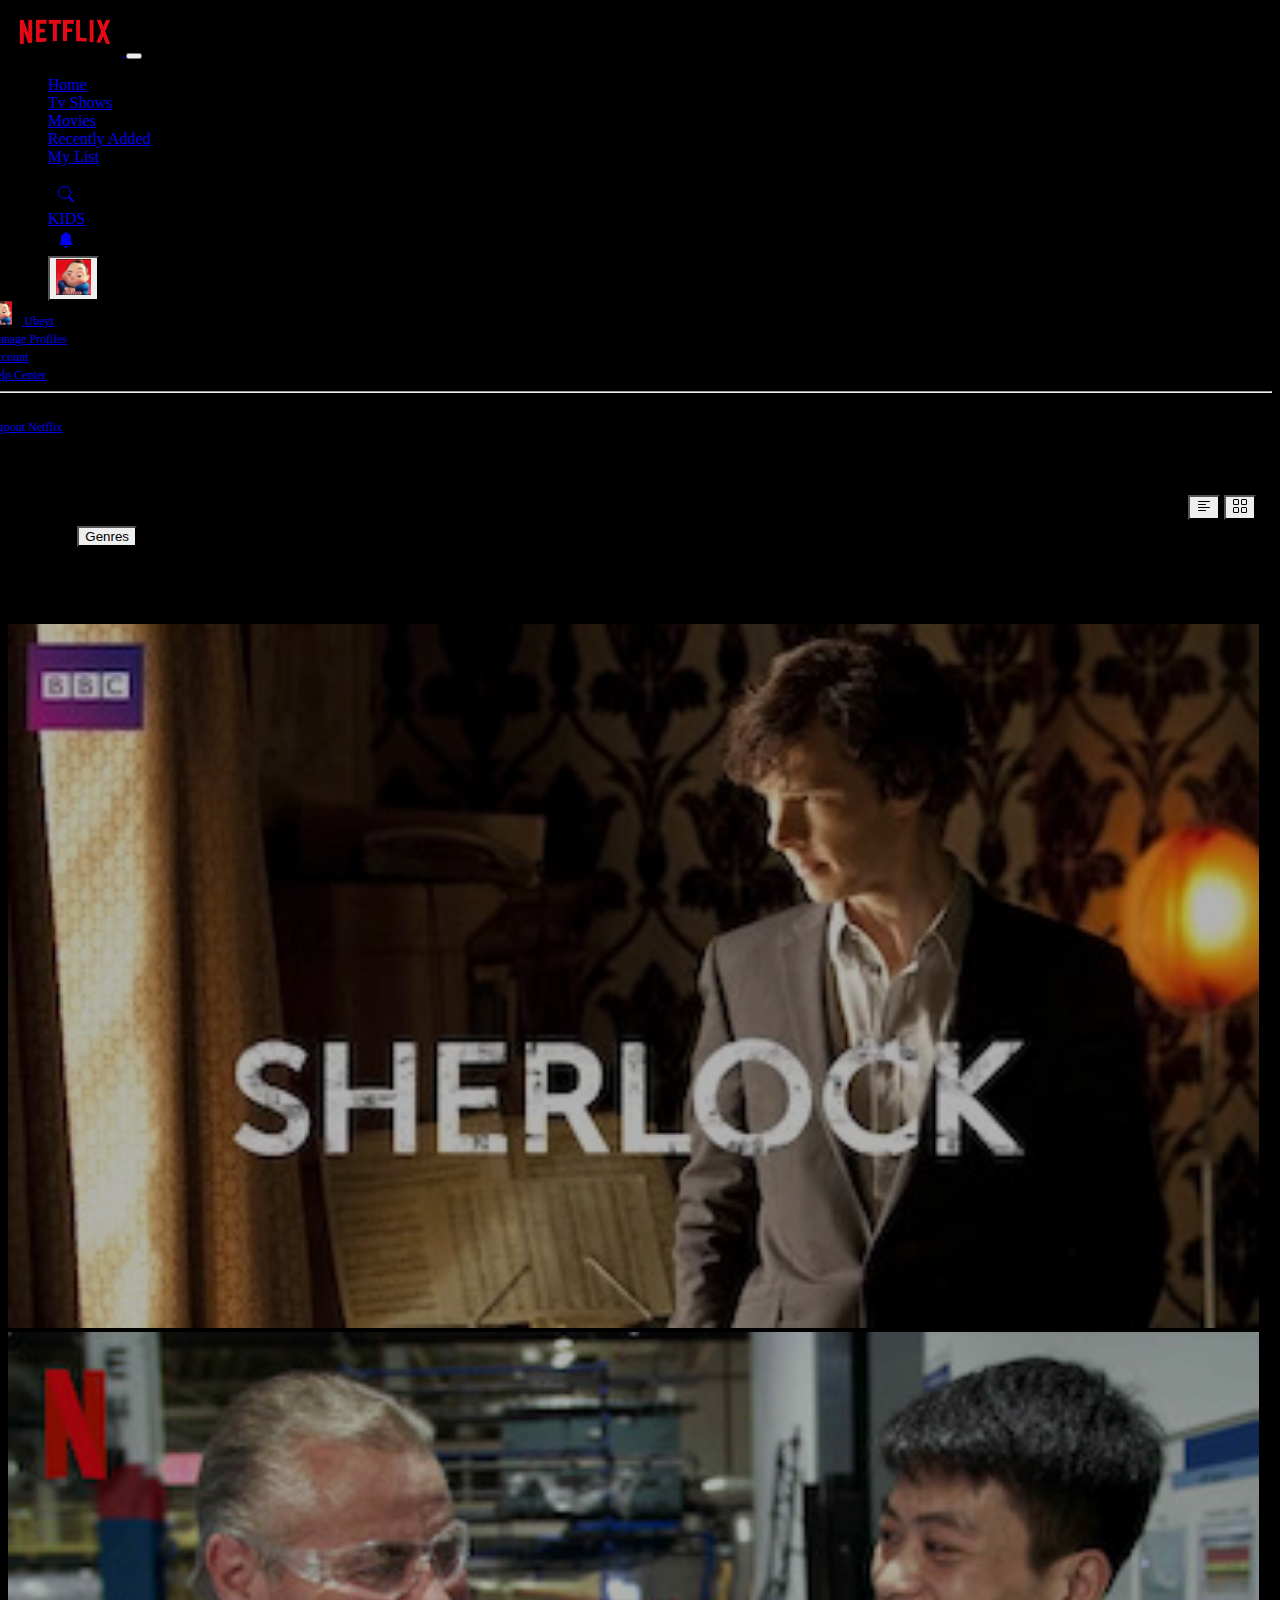
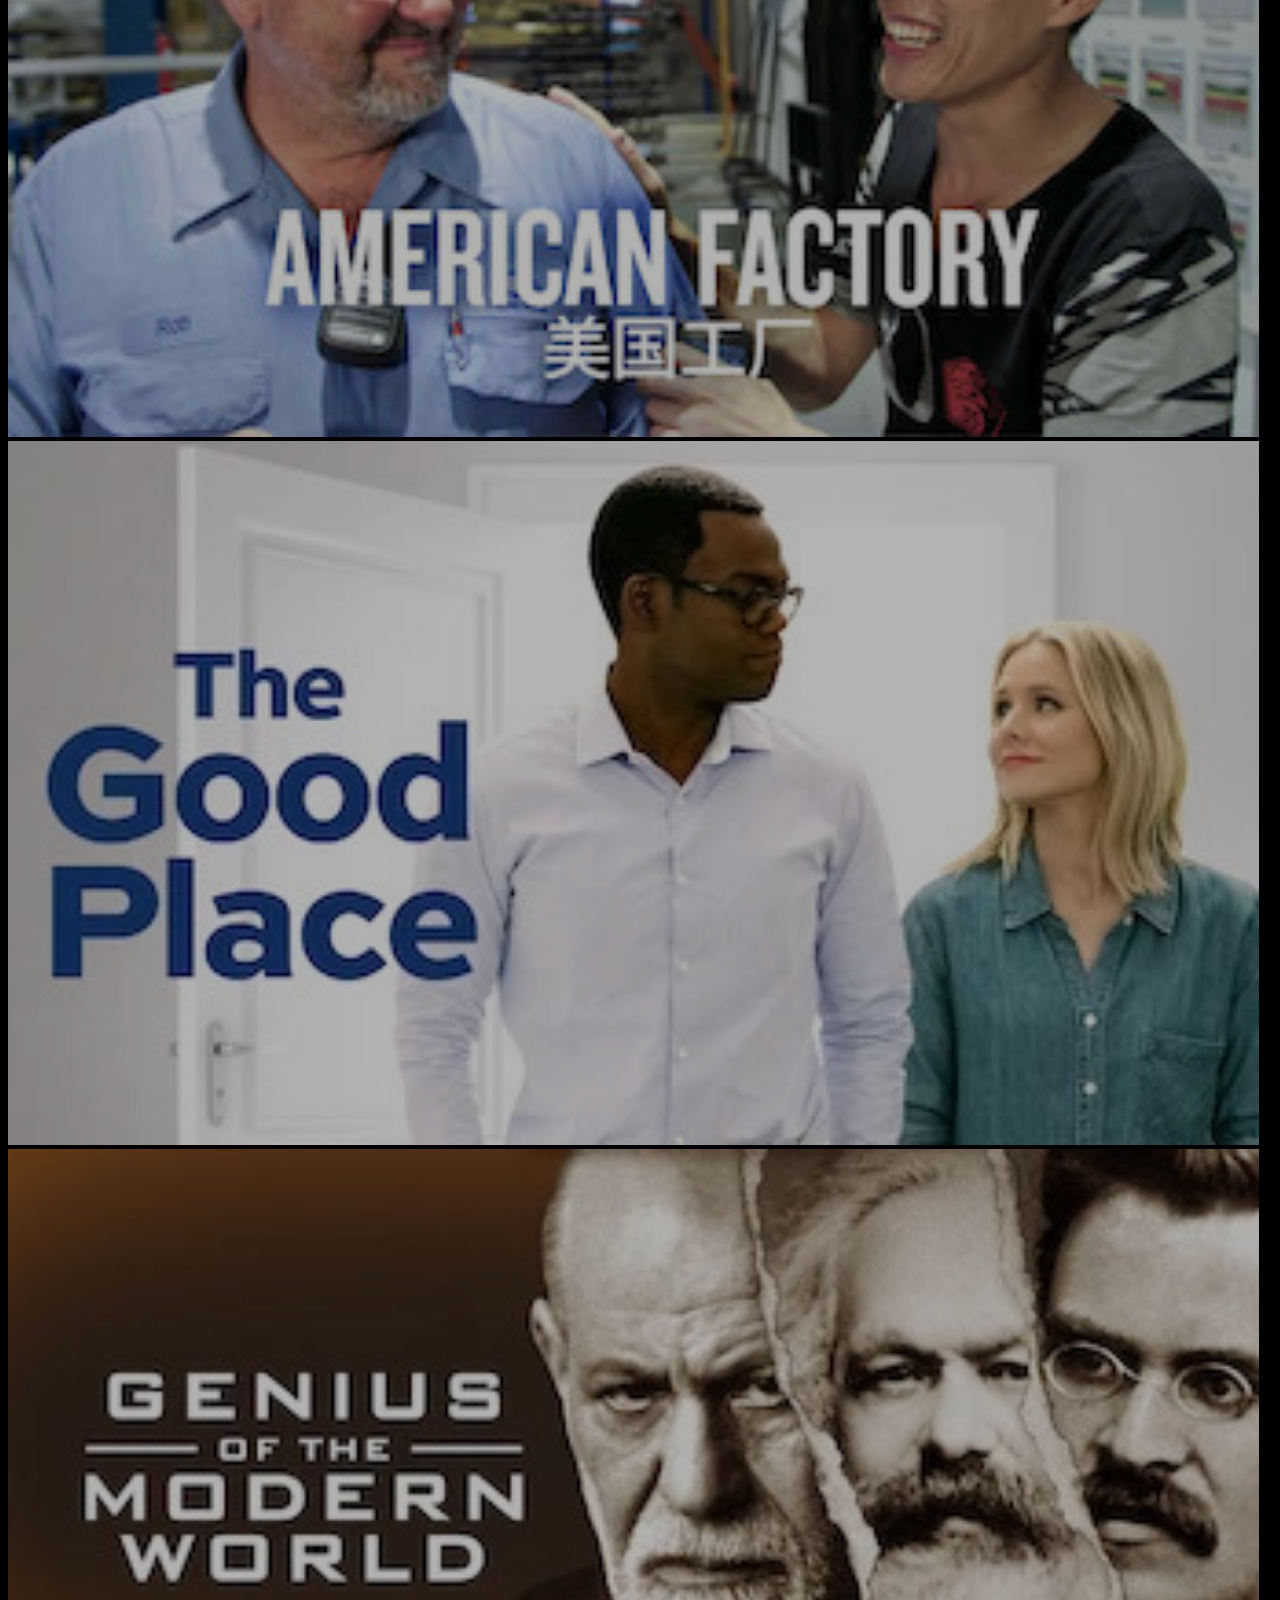
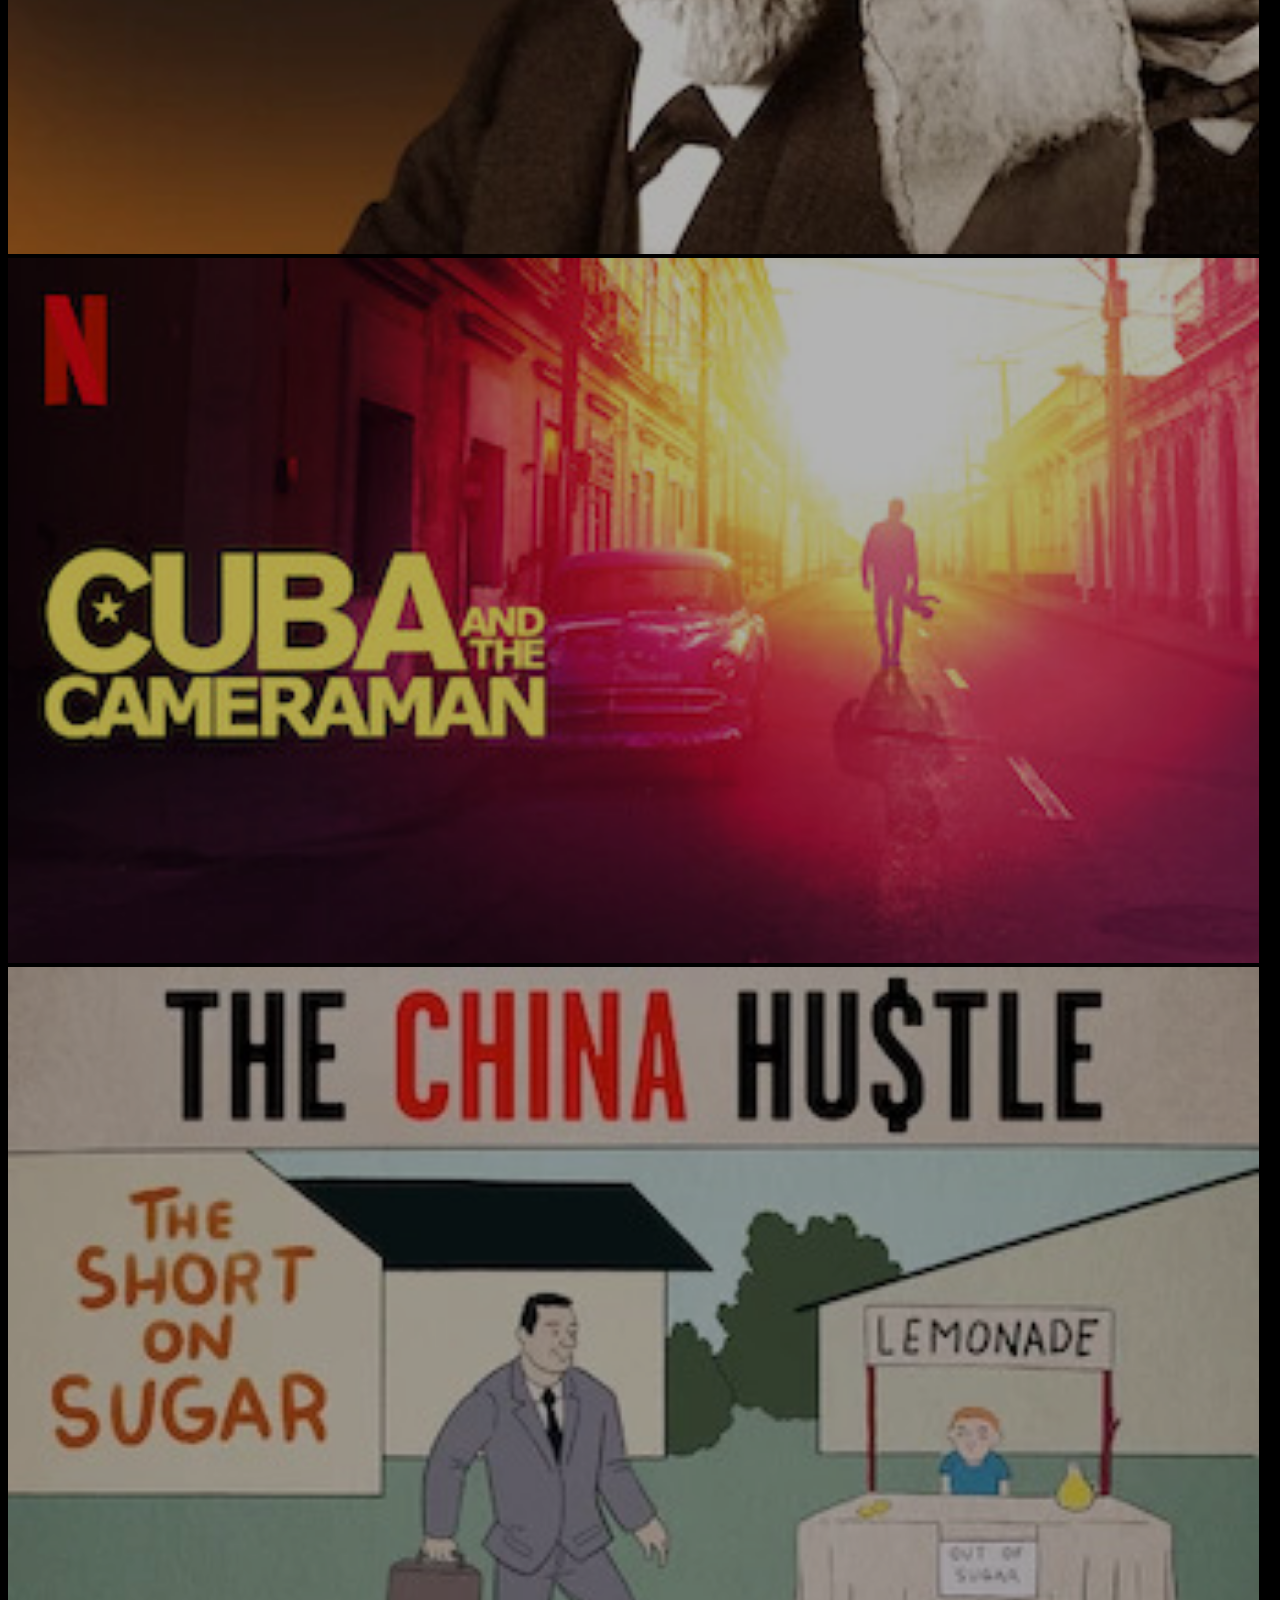
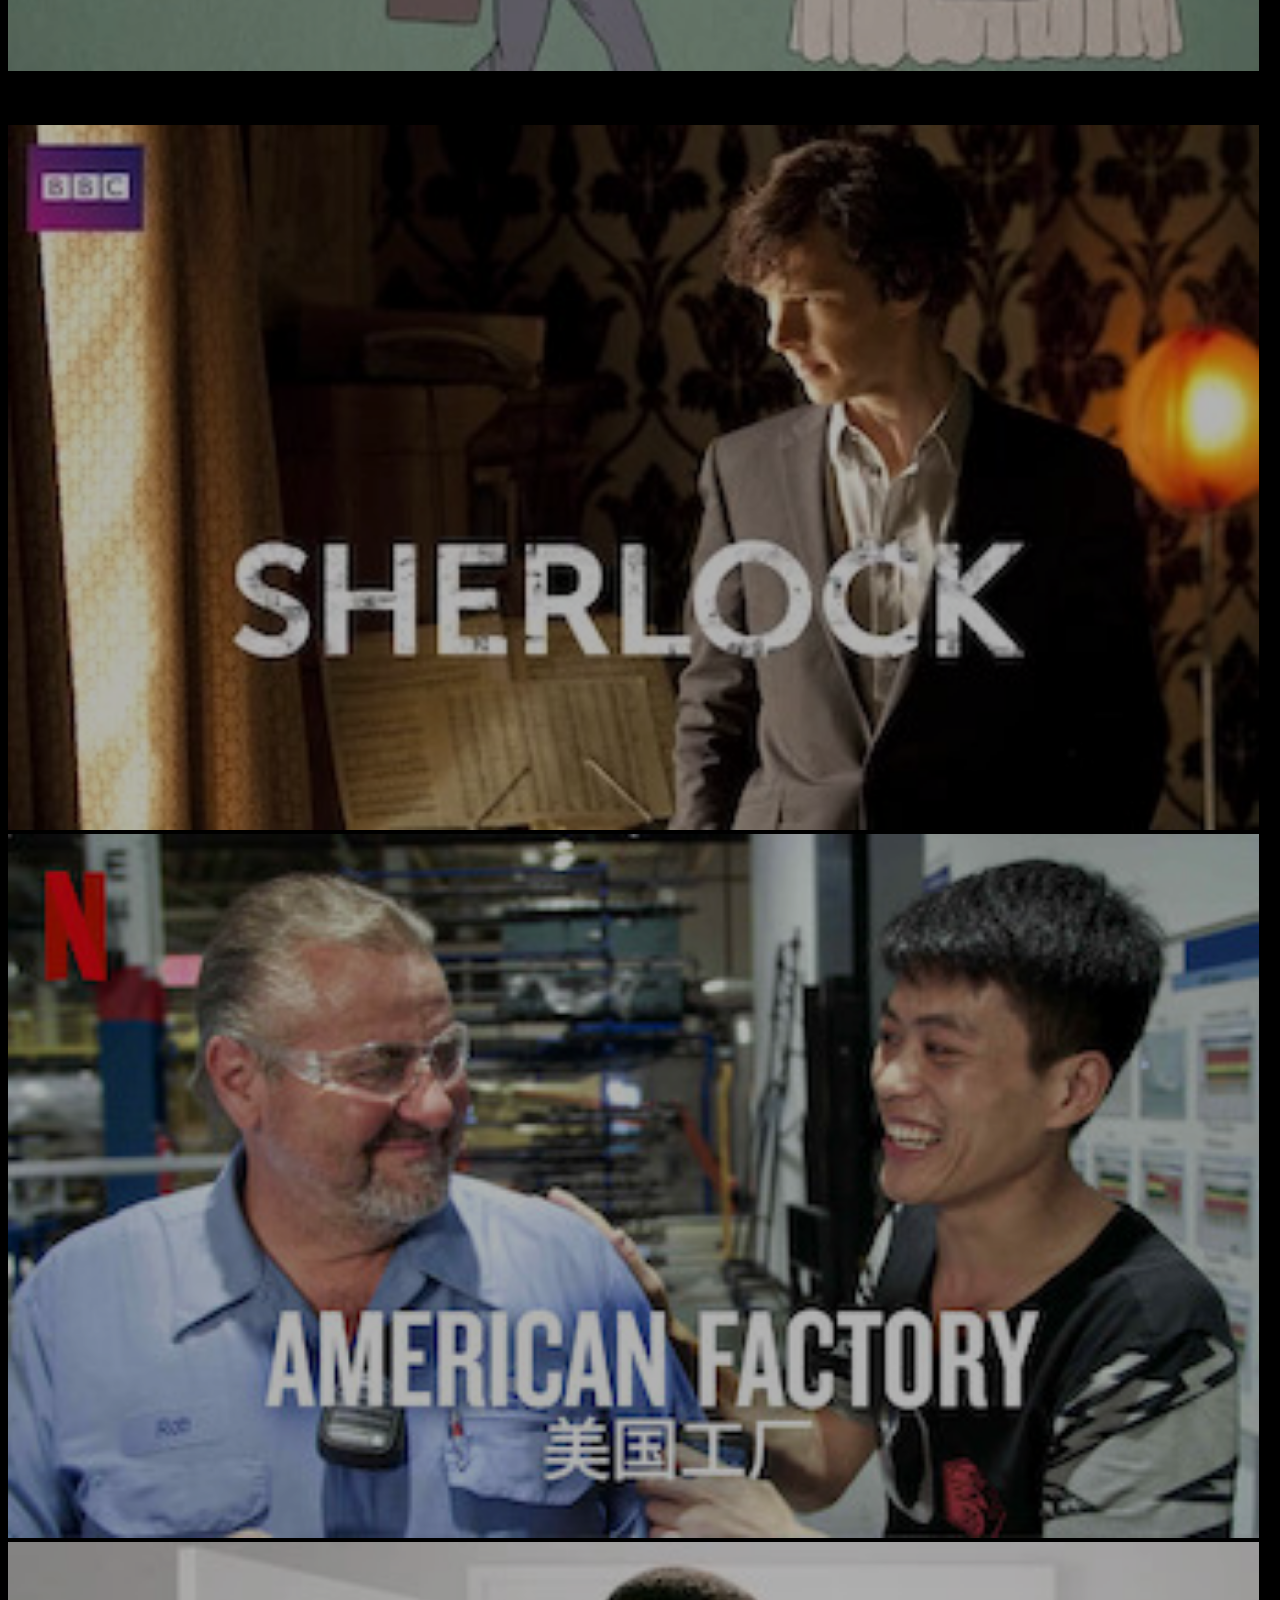
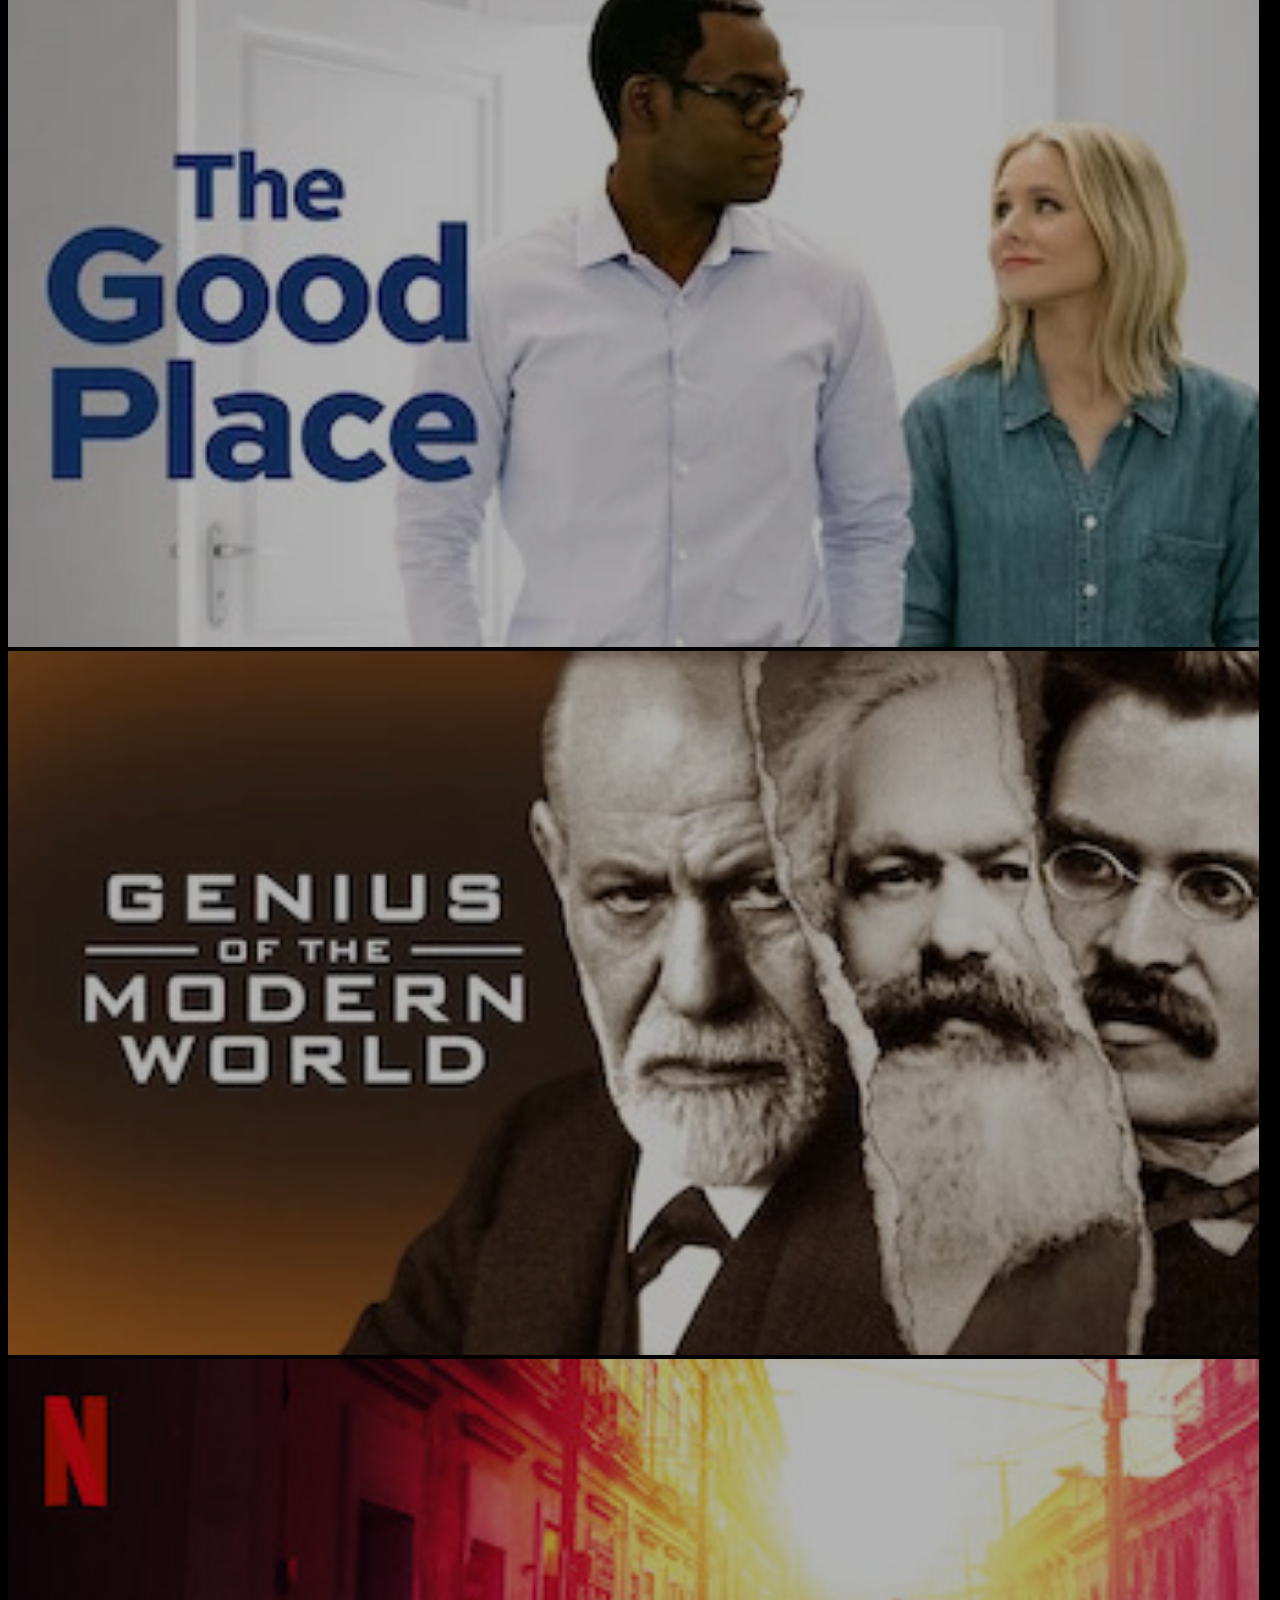
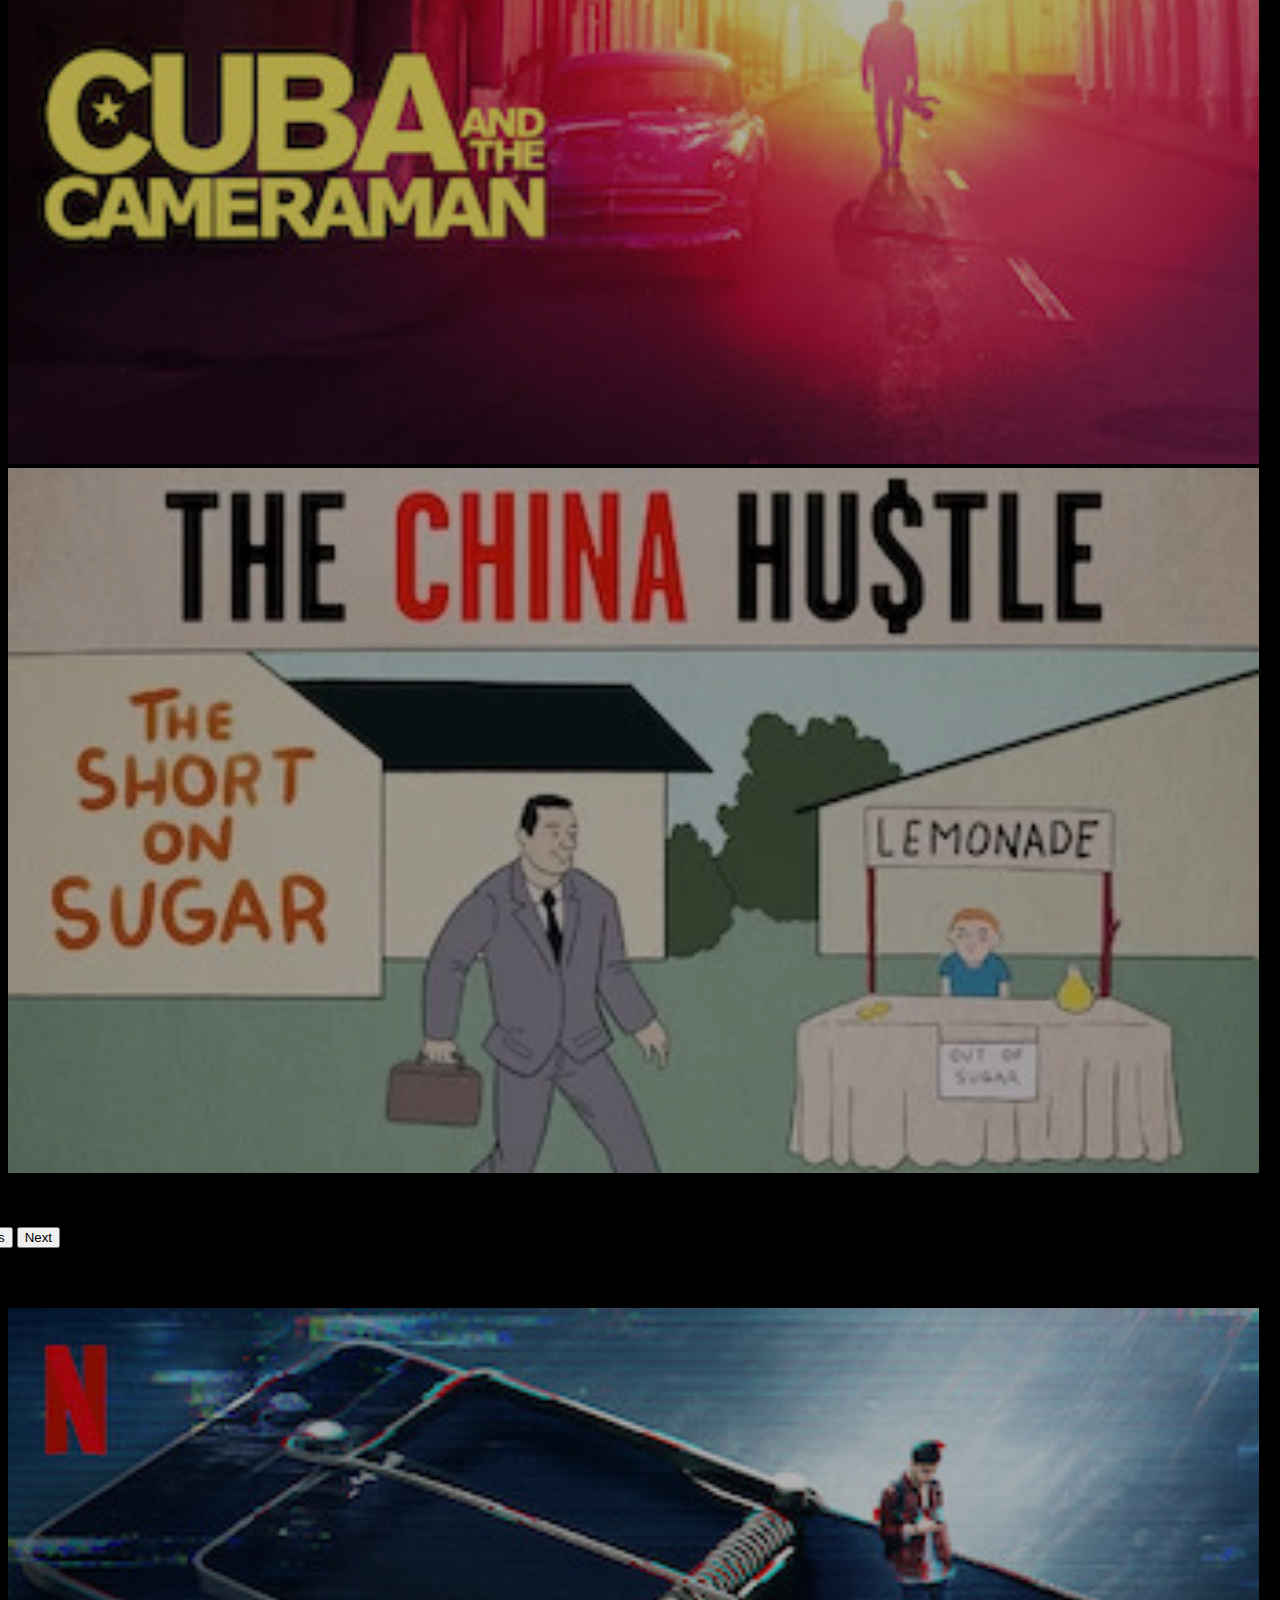
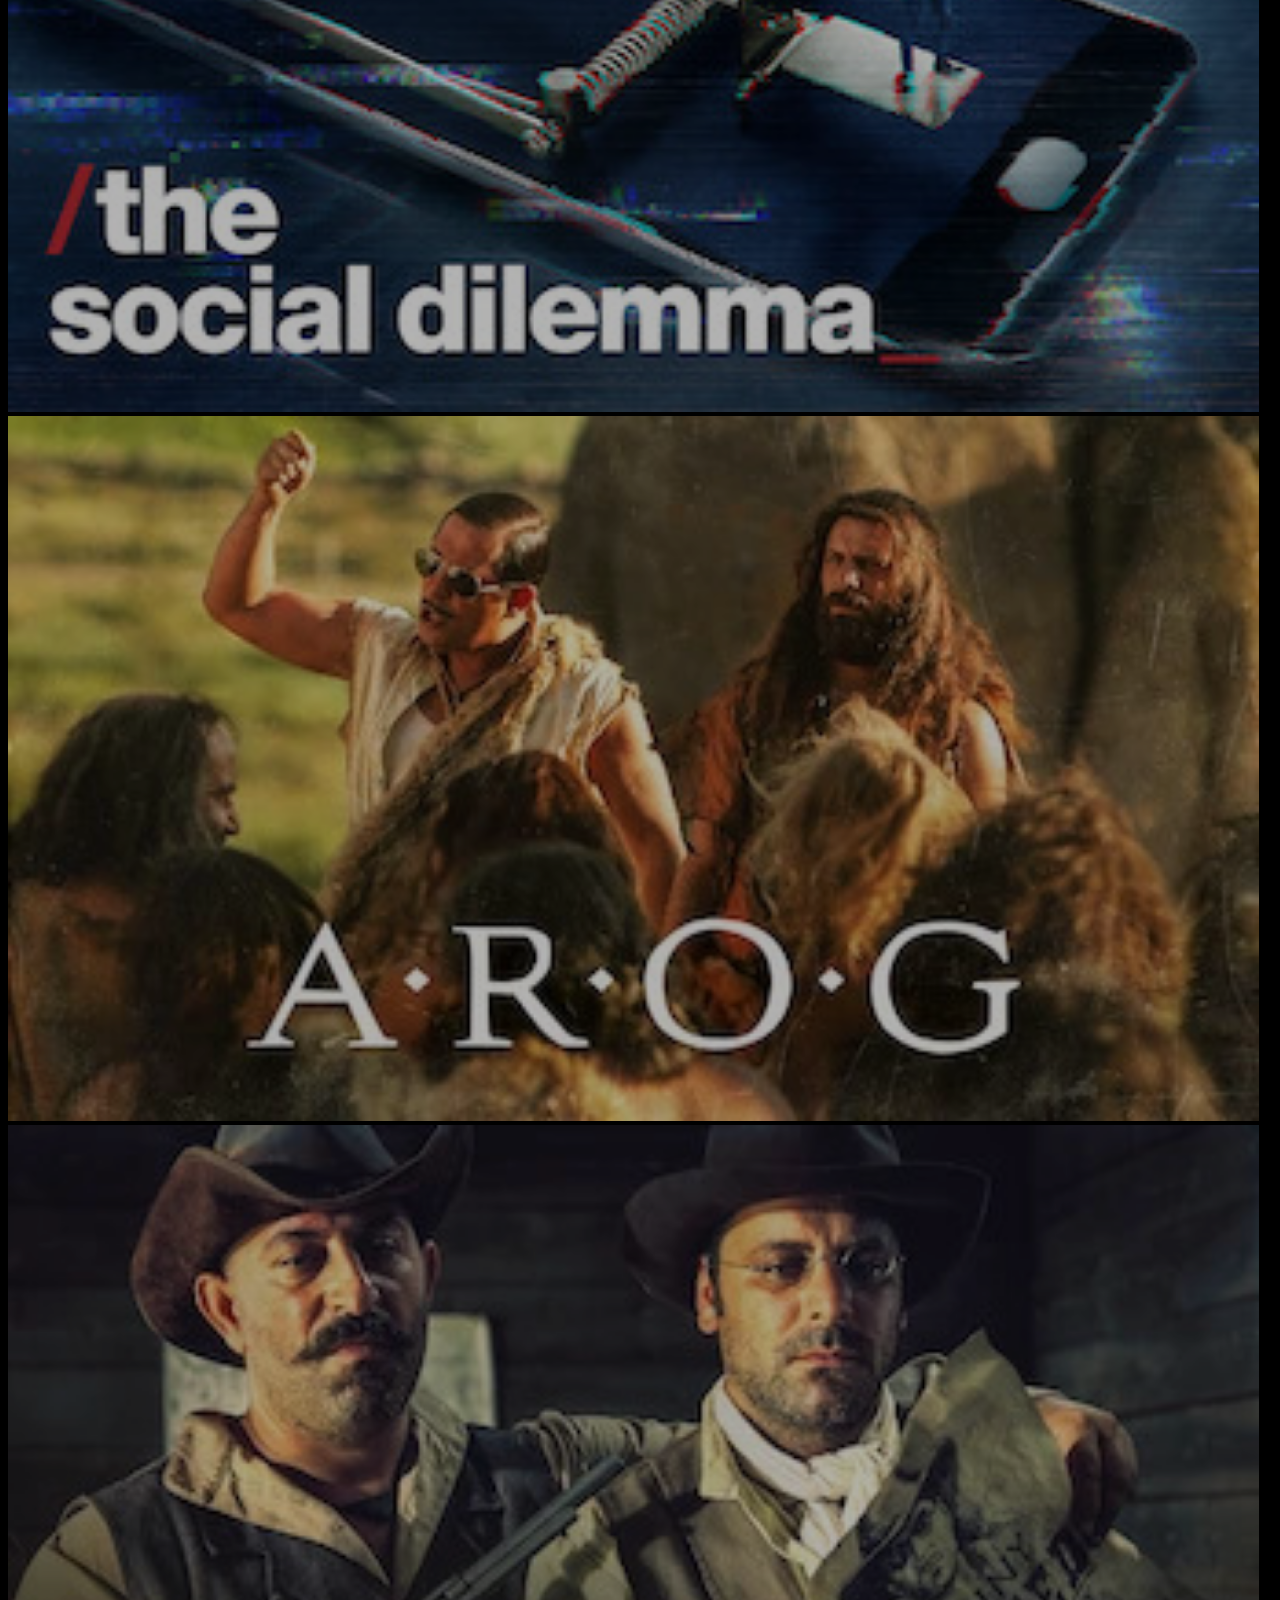
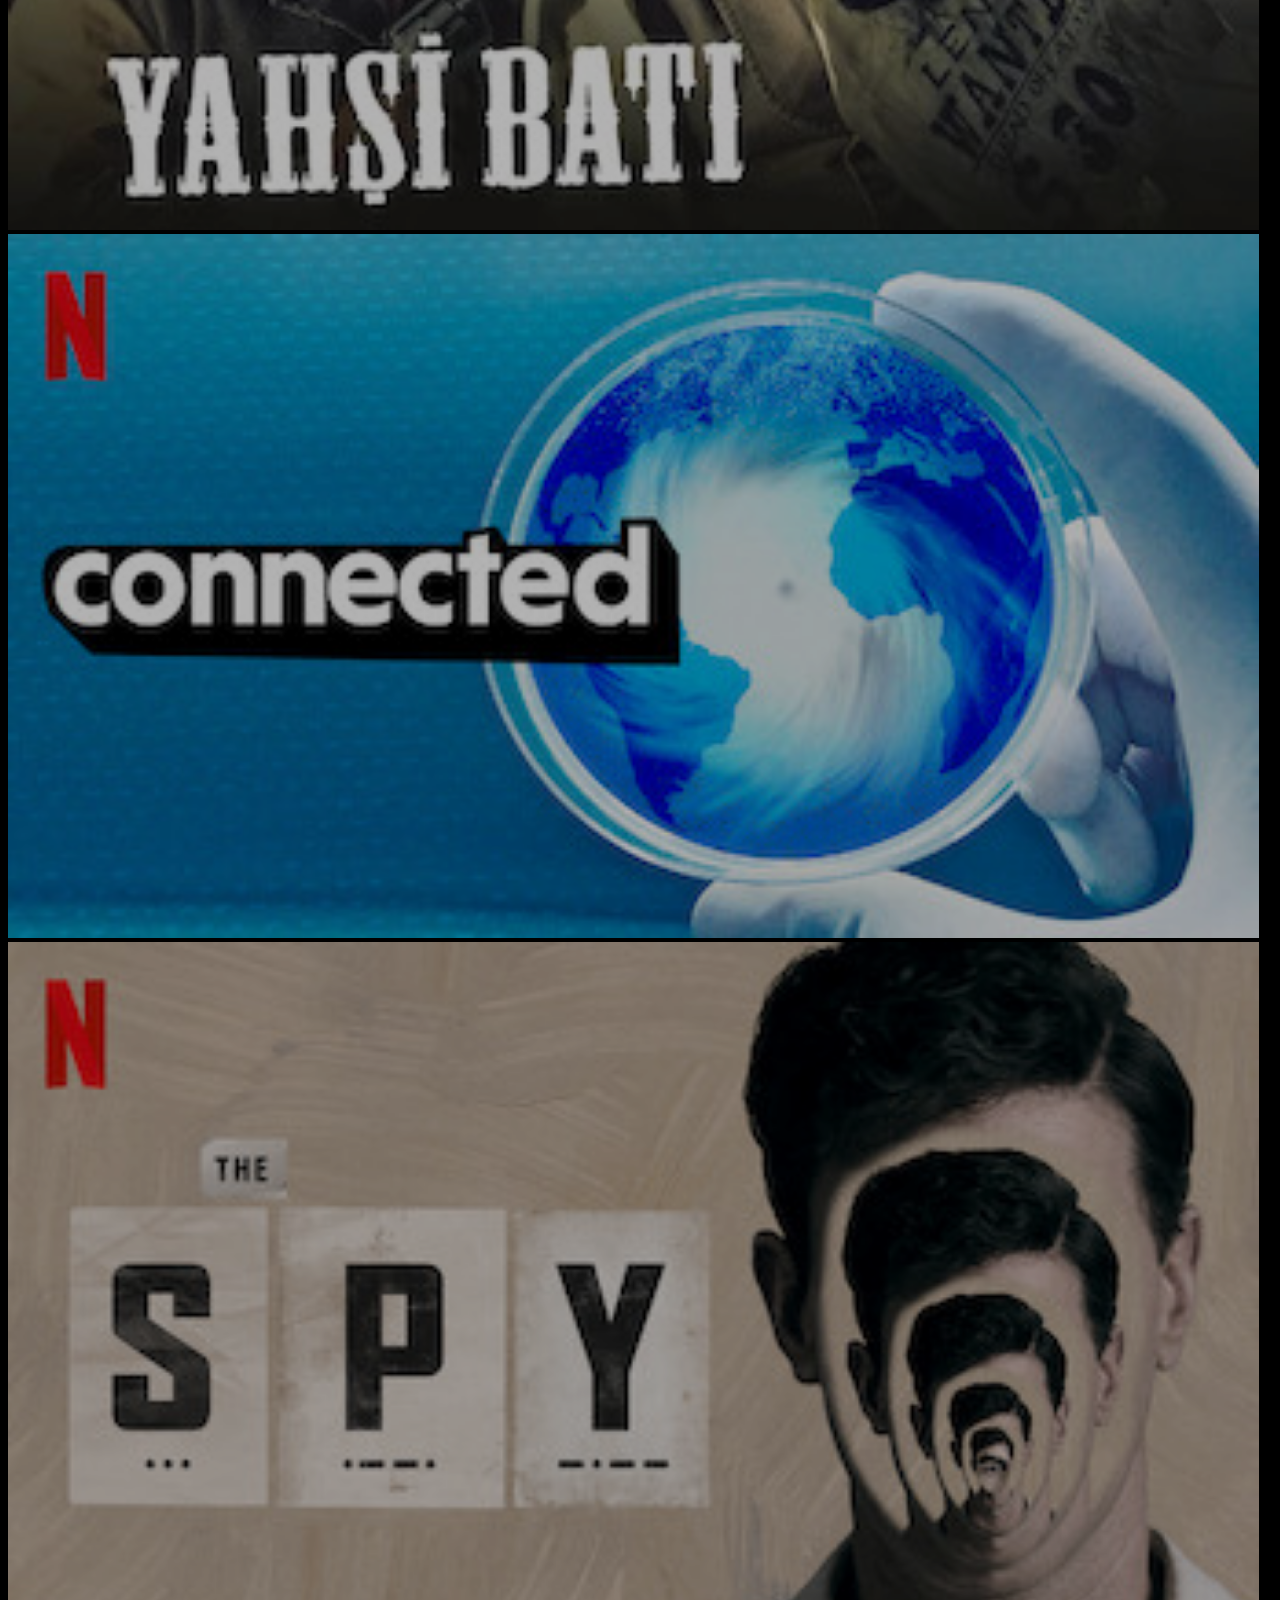
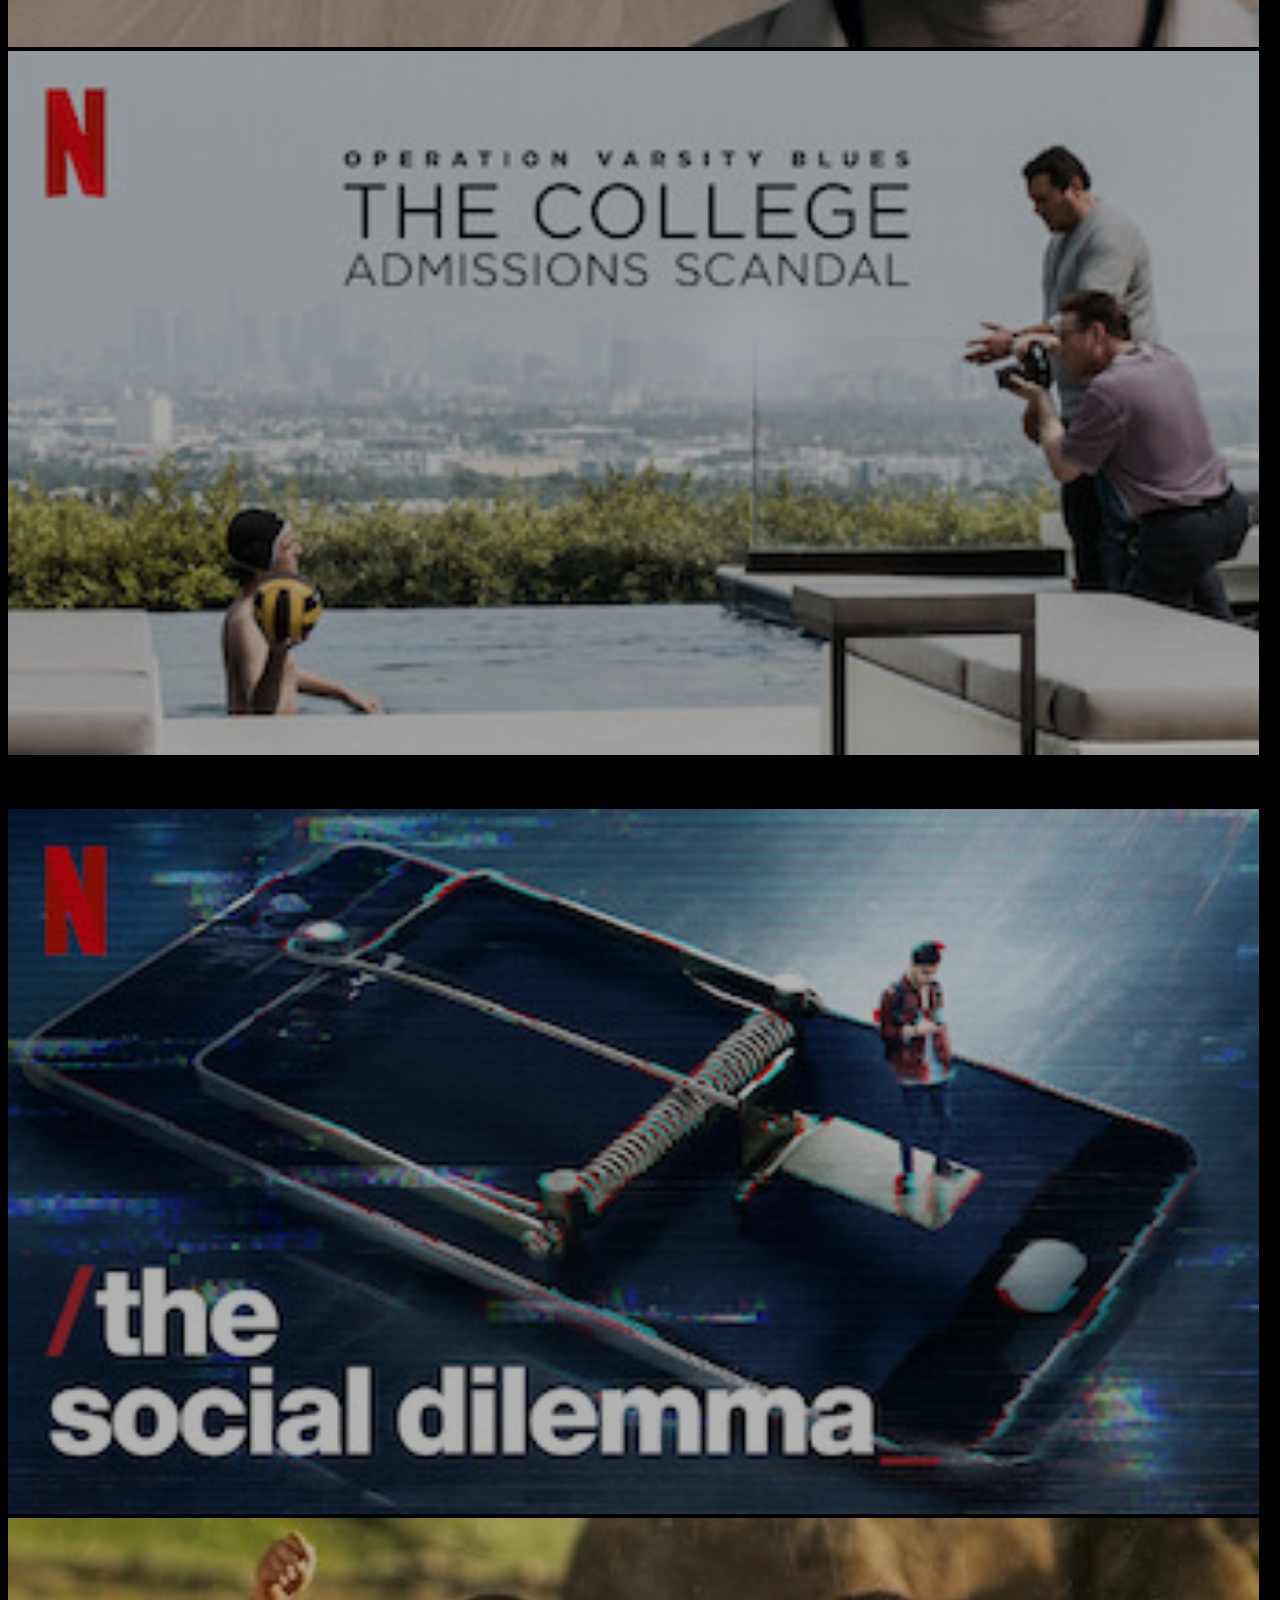
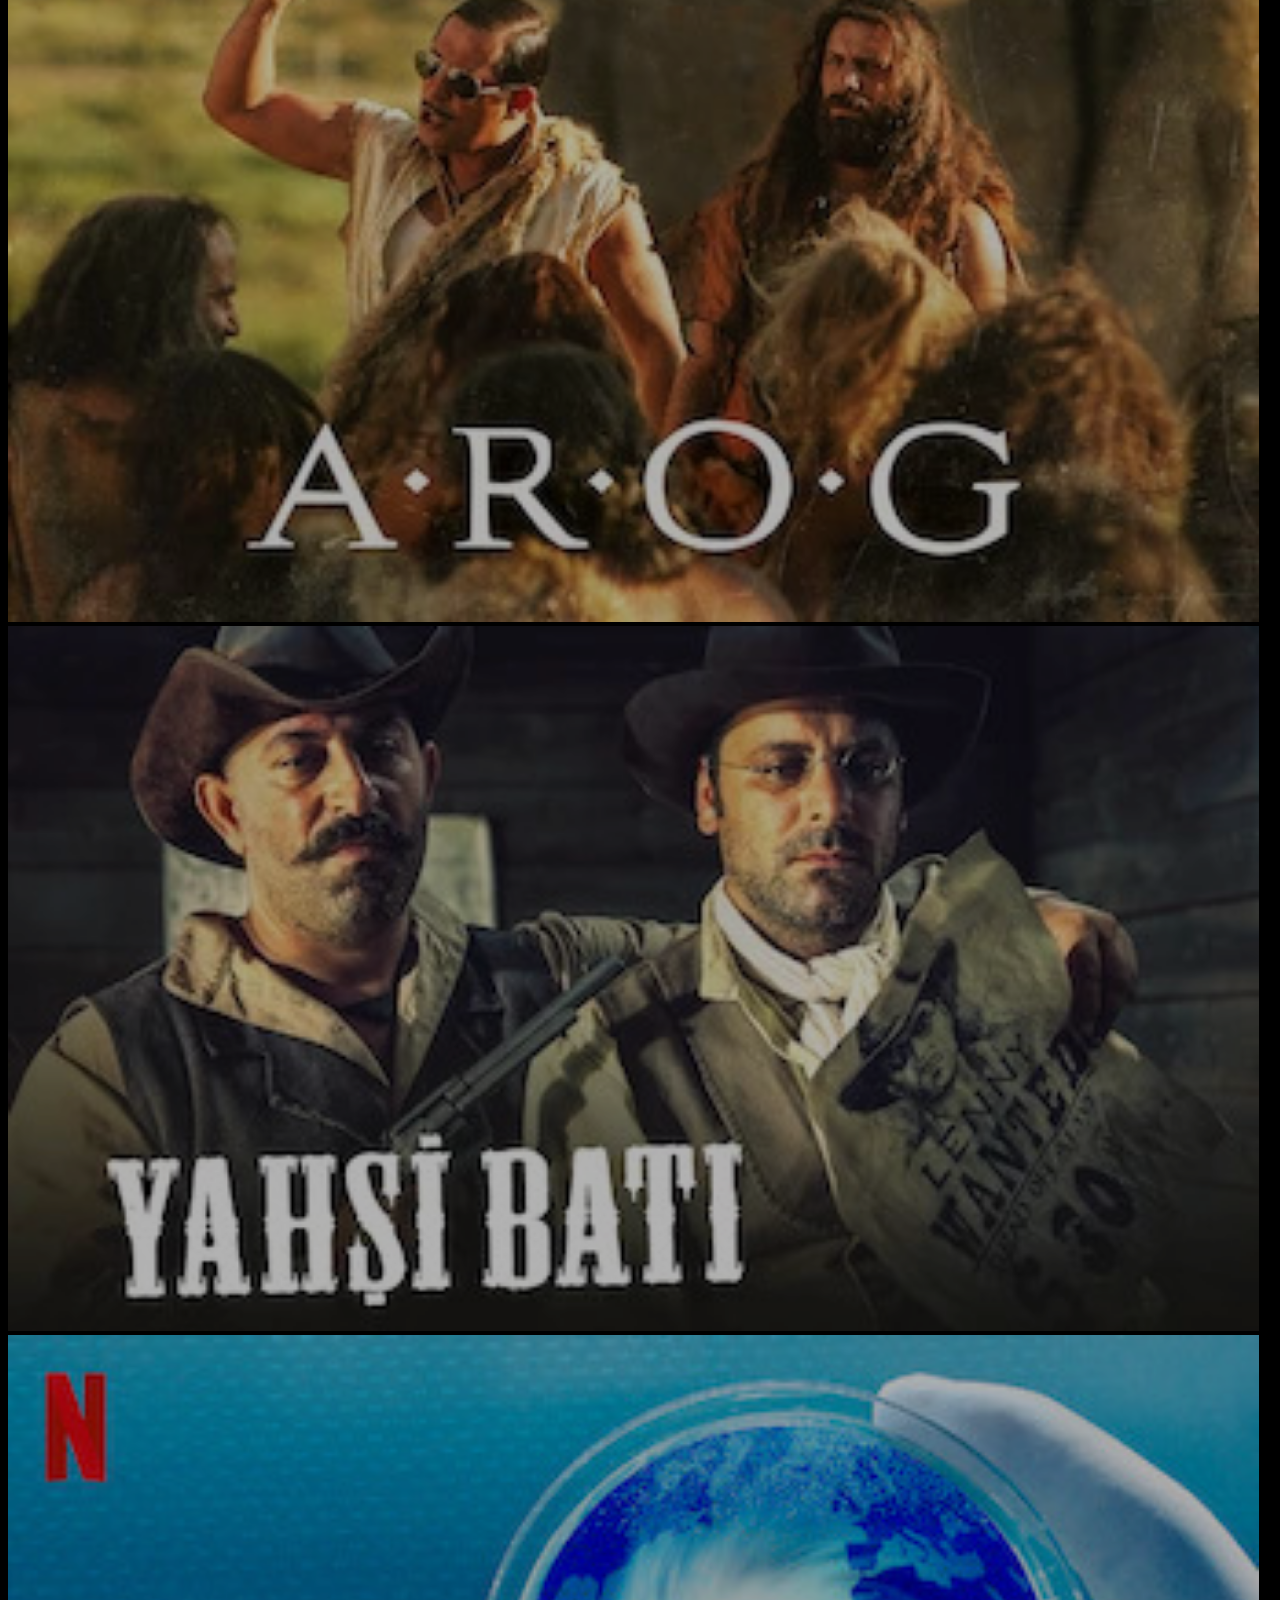
==== index.html @ f9de8f82 "created basic structure" ====
<!doctype html>
<html lang="en">

<head>
    <!-- Required meta tags -->
    <meta charset="utf-8">
    <meta name="viewport" content="width=device-width, initial-scale=1">

    <!-- Bootstrap CSS -->
    <link href="https://cdn.jsdelivr.net/npm/bootstrap@5.0.0-beta2/dist/css/bootstrap.min.css" rel="stylesheet"
        integrity="sha384-BmbxuPwQa2lc/FVzBcNJ7UAyJxM6wuqIj61tLrc4wSX0szH/Ev+nYRRuWlolflfl" crossorigin="anonymous">
    <link href="css/styles.css" rel="stylesheet">
    <title>Netflix</title>
</head>

<body>
    <nav class="navbar navbar-expand-lg navbar-dark">
        <div class="container-fluid">
            <a class="navbar-brand" href="http://ubeytdemir.me/netflix-ui">
                <img src="./assets/netflix_logo.png" id="logo">
            </a>
            <button class="navbar-toggler" type="button" data-bs-toggle="collapse"
                data-bs-target="#navbarSupportedContent" aria-controls="navbarSupportedContent" aria-expanded="false"
                aria-label="Toggle navigation">
                <span class="navbar-toggler-icon"></span>
            </button>
            <div class="collapse navbar-collapse" id="navbarSupportedContent">
                <ul class="navbar-nav me-auto mb-2 mb-lg-0">

                    <li class="nav-item">
                        <a class="nav-link" href="http://ubeytdemir.me/netflix-ui">Home</a>
                    </li>
                    <li class="nav-item">
                        <a class="nav-link" href="#">Tv Shows</a>
                    </li>
                    <li class="nav-item">
                        <a class="nav-link" href="#">Movies</a>
                    </li>
                    <li class="nav-item">
                        <a class="nav-link" href="#">Recently Added</a>
                    </li>
                    <li class="nav-item">
                        <a class="nav-link" href="#">My List</a>
                    </li>
                </ul>

                <ul class="navbar-nav">
                    <li class="nav-item">
                        <a class="nav-link active" aria-current="page" href="#">
                            <svg xmlns="http://www.w3.org/2000/svg" width="16" height="16" fill="currentColor"
                                class="bi bi-search icon" viewBox="0 0 16 16">
                                <path
                                    d="M11.742 10.344a6.5 6.5 0 1 0-1.397 1.398h-.001c.03.04.062.078.098.115l3.85 3.85a1 1 0 0 0 1.415-1.414l-3.85-3.85a1.007 1.007 0 0 0-.115-.1zM12 6.5a5.5 5.5 0 1 1-11 0 5.5 5.5 0 0 1 11 0z" />
                            </svg>
                        </a>
                    </li>
                    <li class="nav-item">
                        <a class="nav-link" href="#">KIDS</a>
                    </li>
                    <li class="nav-item">
                        <a class="nav-link" href="#">
                            <svg xmlns="http://www.w3.org/2000/svg" width="16" height="16" fill="currentColor"
                                class="bi bi-bell-fill icon" viewBox="0 0 16 16">
                                <path
                                    d="M8 16a2 2 0 0 0 2-2H6a2 2 0 0 0 2 2zm.995-14.901a1 1 0 1 0-1.99 0A5.002 5.002 0 0 0 3 6c0 1.098-.5 6-2 7h14c-1.5-1-2-5.902-2-7 0-2.42-1.72-4.44-4.005-4.901z" />
                            </svg>
                        </a>
                    </li>

                    <li class="nav-item">
                        <!-- Example single danger button -->
                        <div class="btn-group">
                            <button type="button" class="btn dropdown-toggle" data-bs-toggle="dropdown"
                                aria-expanded="false">
                                <img src="./assets/avatar.png" id="avatar">
                            </button>
                            <ul class="dropdown-menu dropdown-menu-dark">
                                <li><a class="dropdown-item" href="http://ubeytdemir.me/netflix-ui/profile.html">
                                        <div class="d-flex align-items-center">
                                            <img src="./assets/avatar.png" id="avatar-small">
                                            Ubeyt
                                        </div>
                                    </a></li>
                                <li><a class="dropdown-item" href="http://ubeytdemir.me/netflix-ui/profile.html">Manage
                                        Profiles</a></li>
                                <li><a class="dropdown-item"
                                        href="http://ubeytdemir.me/netflix-ui/accounts.html">Account</a></li>
                                <li><a class="dropdown-item" href="#">Help Center</a></li>
                                <li>
                                    <hr class="dropdown-divider">
                                </li>
                                <li><a class="dropdown-item" href="#">Signout Netflix</a></li>
                            </ul>
                        </div>
                    </li>

                </ul>

            </div>
        </div>
    </nav>
    <div class="container-fluid">
        <div class="genre-details">
            <div class="d-flex">
                <h3 class="text-light">TV Shows</h3>
                <button class="btn btn-outline-light dropdown-toggle genre-button">Genres</button>
            </div>
            <div>
                <div class="btn-group me-2" role="group" aria-label="First group">
                    <button type="button" class="btn btn-outline-secondary">
                        <svg xmlns="http://www.w3.org/2000/svg" width="16" height="16" fill="currentColor"
                            class="bi bi-text-left" viewBox="0 0 16 16">
                            <path fill-rule="evenodd"
                                d="M2 12.5a.5.5 0 0 1 .5-.5h7a.5.5 0 0 1 0 1h-7a.5.5 0 0 1-.5-.5zm0-3a.5.5 0 0 1 .5-.5h11a.5.5 0 0 1 0 1h-11a.5.5 0 0 1-.5-.5zm0-3a.5.5 0 0 1 .5-.5h7a.5.5 0 0 1 0 1h-7a.5.5 0 0 1-.5-.5zm0-3a.5.5 0 0 1 .5-.5h11a.5.5 0 0 1 0 1h-11a.5.5 0 0 1-.5-.5z" />
                        </svg>
                    </button>
                    <button type="button" class="btn btn-outline-secondary">
                        <svg xmlns="http://www.w3.org/2000/svg" width="16" height="16" fill="currentColor"
                            class="bi bi-grid" viewBox="0 0 16 16">
                            <path
                                d="M1 2.5A1.5 1.5 0 0 1 2.5 1h3A1.5 1.5 0 0 1 7 2.5v3A1.5 1.5 0 0 1 5.5 7h-3A1.5 1.5 0 0 1 1 5.5v-3zM2.5 2a.5.5 0 0 0-.5.5v3a.5.5 0 0 0 .5.5h3a.5.5 0 0 0 .5-.5v-3a.5.5 0 0 0-.5-.5h-3zm6.5.5A1.5 1.5 0 0 1 10.5 1h3A1.5 1.5 0 0 1 15 2.5v3A1.5 1.5 0 0 1 13.5 7h-3A1.5 1.5 0 0 1 9 5.5v-3zm1.5-.5a.5.5 0 0 0-.5.5v3a.5.5 0 0 0 .5.5h3a.5.5 0 0 0 .5-.5v-3a.5.5 0 0 0-.5-.5h-3zM1 10.5A1.5 1.5 0 0 1 2.5 9h3A1.5 1.5 0 0 1 7 10.5v3A1.5 1.5 0 0 1 5.5 15h-3A1.5 1.5 0 0 1 1 13.5v-3zm1.5-.5a.5.5 0 0 0-.5.5v3a.5.5 0 0 0 .5.5h3a.5.5 0 0 0 .5-.5v-3a.5.5 0 0 0-.5-.5h-3zm6.5.5A1.5 1.5 0 0 1 10.5 9h3a1.5 1.5 0 0 1 1.5 1.5v3a1.5 1.5 0 0 1-1.5 1.5h-3A1.5 1.5 0 0 1 9 13.5v-3zm1.5-.5a.5.5 0 0 0-.5.5v3a.5.5 0 0 0 .5.5h3a.5.5 0 0 0 .5-.5v-3a.5.5 0 0 0-.5-.5h-3z" />
                        </svg>
                    </button>

                </div>
            </div>
        </div>
        <div class="movie-gallery m-2">
            <h5 class="text-light mt-2 mb-2">Trending Now</h5>
            <div id="trending-now" class="carousel slide" data-bs-ride="carousel">
                <div class="carousel-inner">
                    <div class="carousel-item active">
                        <div class="movie-row">
                            <div id="trendingRow1" class="row">
                                <div class="col-md-2">
                                    <img class="movie-cover" src="./assets/media/media0.jpg">
                                </div>
                                <div class="col-md-2">
                                    <img class="movie-cover" src="./assets/media/media1.jpg">
                                </div>
                                <div class="col-md-2">
                                    <img class="movie-cover" src="./assets/media/media2.jpg">
                                </div>
                                <div class="col-md-2">
                                    <img class="movie-cover" src="./assets/media/media3.jpg">
                                </div>
                                <div class="col-md-2">
                                    <img class="movie-cover" src="./assets/media/media4.jpg">
                                </div>
                                <div class="col-md-2">
                                    <img class="movie-cover" src="./assets/media/media5.jpg">
                                </div>

                            </div>
                        </div>
                    </div>
                    <div class="carousel-item">
                        <div class="movie-row">
                            <div id="trendingRow2" class="row">
                                <div class="col-md-2">
                                    <img class="movie-cover" src="./assets/media/media0.jpg">
                                </div>
                                <div class="col-md-2">
                                    <img class="movie-cover" src="./assets/media/media1.jpg">
                                </div>
                                <div class="col-md-2">
                                    <img class="movie-cover" src="./assets/media/media2.jpg">
                                </div>
                                <div class="col-md-2">
                                    <img class="movie-cover" src="./assets/media/media3.jpg">
                                </div>
                                <div class="col-md-2">
                                    <img class="movie-cover" src="./assets/media/media4.jpg">
                                </div>
                                <div class="col-md-2">
                                    <img class="movie-cover" src="./assets/media/media5.jpg">
                                </div>

                            </div>
                        </div>
                    </div>
                </div>
                <button class="carousel-control-prev" type="button" data-bs-target="#trending-now" data-bs-slide="prev">
                    <span class="carousel-control-prev-icon" aria-hidden="true"></span>
                    <span class="visually-hidden">Previous</span>
                </button>
                <button class="carousel-control-next" type="button" data-bs-target="#trending-now" data-bs-slide="next">
                    <span class="carousel-control-next-icon" aria-hidden="true"></span>
                    <span class="visually-hidden">Next</span>
                </button>
            </div>

        </div>
        <div class="movie-gallery m-2">
            <h5 class="text-light mt-2 mb-2">Watch It Again</h5>
            <div id="watch-it-again" class="carousel slide" data-bs-ride="carousel">
                <div class="carousel-inner">
                    <div class="carousel-item active">
                        <div class="movie-row">
                            <div id="watchAgainRow1" class="row">
                                <div class="col-md-2">
                                    <img class="movie-cover" src="./assets/media/media6.jpg">
                                </div>
                                <div class="col-md-2">
                                    <img class="movie-cover" src="./assets/media/media7.jpg">
                                </div>
                                <div class="col-md-2">
                                    <img class="movie-cover" src="./assets/media/media8.jpg">
                                </div>
                                <div class="col-md-2">
                                    <img class="movie-cover" src="./assets/media/media9.jpg">
                                </div>
                                <div class="col-md-2">
                                    <img class="movie-cover" src="./assets/media/media10.jpg">
                                </div>
                                <div class="col-md-2">
                                    <img class="movie-cover" src="./assets/media/media11.jpg">
                                </div>

                            </div>
                        </div>
                    </div>
                    <div class="carousel-item">
                        <div class="movie-row">
                            <div id="watchAgainRow2" class="row">
                                <div class="col-md-2">
                                    <img class="movie-cover" src="./assets/media/media6.jpg">
                                </div>
                                <div class="col-md-2">
                                    <img class="movie-cover" src="./assets/media/media7.jpg">
                                </div>
                                <div class="col-md-2">
                                    <img class="movie-cover" src="./assets/media/media8.jpg">
                                </div>
                                <div class="col-md-2">
                                    <img class="movie-cover" src="./assets/media/media9.jpg">
                                </div>
                                <div class="col-md-2">
                                    <img class="movie-cover" src="./assets/media/media10.jpg">
                                </div>
                                <div class="col-md-2">
                                    <img class="movie-cover" src="./assets/media/media11.jpg">
                                </div>

                            </div>
                        </div>
                    </div>
                </div>
                <button class="carousel-control-prev" type="button" data-bs-target="#watch-it-again"
                    data-bs-slide="prev">
                    <span class="carousel-control-prev-icon" aria-hidden="true"></span>
                    <span class="visually-hidden">Previous</span>
                </button>
                <button class="carousel-control-next" type="button" data-bs-target="#watch-it-again"
                    data-bs-slide="next">
                    <span class="carousel-control-next-icon" aria-hidden="true"></span>
                    <span class="visually-hidden">Next</span>
                </button>
            </div>

        </div>
        <div class="movie-gallery m-2">
            <h5 class="text-light mt-2 mb-2">New Releases</h5>
            <div id="new-releases" class="carousel slide" data-bs-ride="carousel">
                <div class="carousel-inner">
                    <div class="carousel-item active">
                        <div class="movie-row">
                            <div id="newReleasesRow1" class="row">
                                <div class="col-md-2">
                                    <img class="movie-cover" src="./assets/media/media12.jpg">
                                </div>
                                <div class="col-md-2">
                                    <img class="movie-cover" src="./assets/media/media13.jpg">
                                </div>
                                <div class="col-md-2">
                                    <img class="movie-cover" src="./assets/media/media14.jpg">
                                </div>
                                <div class="col-md-2">
                                    <img class="movie-cover" src="./assets/media/media15.jpg">
                                </div>
                                <div class="col-md-2">
                                    <img class="movie-cover" src="./assets/media/media16.jpg">
                                </div>
                                <div class="col-md-2">
                                    <img class="movie-cover" src="./assets/media/media17.jpg">
                                </div>

                            </div>
                        </div>
                    </div>
                    <div class="carousel-item">
                        <div class="movie-row">
                            <div id="newReleasesRow2" class="row">
                                <div class="col-md-2">
                                    <img class="movie-cover" src="./assets/media/media12.jpg">
                                </div>
                                <div class="col-md-2">
                                    <img class="movie-cover" src="./assets/media/media13.jpg">
                                </div>
                                <div class="col-md-2">
                                    <img class="movie-cover" src="./assets/media/media14.jpg">
                                </div>
                                <div class="col-md-2">
                                    <img class="movie-cover" src="./assets/media/media15.jpg">
                                </div>
                                <div class="col-md-2">
                                    <img class="movie-cover" src="./assets/media/media16.jpg">
                                </div>
                                <div class="col-md-2">
                                    <img class="movie-cover" src="./assets/media/media17.jpg">
                                </div>

                            </div>
                        </div>
                    </div>
                </div>
                <button class="carousel-control-prev" type="button" data-bs-target="#new-releases" data-bs-slide="prev">
                    <span class="carousel-control-prev-icon" aria-hidden="true"></span>
                    <span class="visually-hidden">Previous</span>
                </button>
                <button class="carousel-control-next" type="button" data-bs-target="#new-releases" data-bs-slide="next">
                    <span class="carousel-control-next-icon" aria-hidden="true"></span>
                    <span class="visually-hidden">Next</span>
                </button>
            </div>

        </div>
    </div>
    <div class="container">
        <footer>
            <div class="row">
                <div class="col-md-3">
                    <ul class="navbar-nav">
                        <li class="nav-item">
                            <svg xmlns="http://www.w3.org/2000/svg" width="24" height="24" fill="currentColor"
                                class="bi bi-facebook text-secondary me-2" viewBox="0 0 16 16">
                                <path
                                    d="M16 8.049c0-4.446-3.582-8.05-8-8.05C3.58 0-.002 3.603-.002 8.05c0 4.017 2.926 7.347 6.75 7.951v-5.625h-2.03V8.05H6.75V6.275c0-2.017 1.195-3.131 3.022-3.131.876 0 1.791.157 1.791.157v1.98h-1.009c-.993 0-1.303.621-1.303 1.258v1.51h2.218l-.354 2.326H9.25V16c3.824-.604 6.75-3.934 6.75-7.951z" />
                            </svg>
                            <svg xmlns="http://www.w3.org/2000/svg" width="24" height="24" fill="currentColor"
                                class="bi bi-instagram text-secondary me-2" viewBox="0 0 16 16">
                                <path
                                    d="M8 0C5.829 0 5.556.01 4.703.048 3.85.088 3.269.222 2.76.42a3.917 3.917 0 0 0-1.417.923A3.927 3.927 0 0 0 .42 2.76C.222 3.268.087 3.85.048 4.7.01 5.555 0 5.827 0 8.001c0 2.172.01 2.444.048 3.297.04.852.174 1.433.372 1.942.205.526.478.972.923 1.417.444.445.89.719 1.416.923.51.198 1.09.333 1.942.372C5.555 15.99 5.827 16 8 16s2.444-.01 3.298-.048c.851-.04 1.434-.174 1.943-.372a3.916 3.916 0 0 0 1.416-.923c.445-.445.718-.891.923-1.417.197-.509.332-1.09.372-1.942C15.99 10.445 16 10.173 16 8s-.01-2.445-.048-3.299c-.04-.851-.175-1.433-.372-1.941a3.926 3.926 0 0 0-.923-1.417A3.911 3.911 0 0 0 13.24.42c-.51-.198-1.092-.333-1.943-.372C10.443.01 10.172 0 7.998 0h.003zm-.717 1.442h.718c2.136 0 2.389.007 3.232.046.78.035 1.204.166 1.486.275.373.145.64.319.92.599.28.28.453.546.598.92.11.281.24.705.275 1.485.039.843.047 1.096.047 3.231s-.008 2.389-.047 3.232c-.035.78-.166 1.203-.275 1.485a2.47 2.47 0 0 1-.599.919c-.28.28-.546.453-.92.598-.28.11-.704.24-1.485.276-.843.038-1.096.047-3.232.047s-2.39-.009-3.233-.047c-.78-.036-1.203-.166-1.485-.276a2.478 2.478 0 0 1-.92-.598 2.48 2.48 0 0 1-.6-.92c-.109-.281-.24-.705-.275-1.485-.038-.843-.046-1.096-.046-3.233 0-2.136.008-2.388.046-3.231.036-.78.166-1.204.276-1.486.145-.373.319-.64.599-.92.28-.28.546-.453.92-.598.282-.11.705-.24 1.485-.276.738-.034 1.024-.044 2.515-.045v.002zm4.988 1.328a.96.96 0 1 0 0 1.92.96.96 0 0 0 0-1.92zm-4.27 1.122a4.109 4.109 0 1 0 0 8.217 4.109 4.109 0 0 0 0-8.217zm0 1.441a2.667 2.667 0 1 1 0 5.334 2.667 2.667 0 0 1 0-5.334z" />
                            </svg>
                            <svg xmlns="http://www.w3.org/2000/svg" width="24" height="24" fill="currentColor"
                                class="bi bi-twitter text-secondary me-2" viewBox="0 0 16 16">
                                <path
                                    d="M5.026 15c6.038 0 9.341-5.003 9.341-9.334 0-.14 0-.282-.006-.422A6.685 6.685 0 0 0 16 3.542a6.658 6.658 0 0 1-1.889.518 3.301 3.301 0 0 0 1.447-1.817 6.533 6.533 0 0 1-2.087.793A3.286 3.286 0 0 0 7.875 6.03a9.325 9.325 0 0 1-6.767-3.429 3.289 3.289 0 0 0 1.018 4.382A3.323 3.323 0 0 1 .64 6.575v.045a3.288 3.288 0 0 0 2.632 3.218 3.203 3.203 0 0 1-.865.115 3.23 3.23 0 0 1-.614-.057 3.283 3.283 0 0 0 3.067 2.277A6.588 6.588 0 0 1 .78 13.58a6.32 6.32 0 0 1-.78-.045A9.344 9.344 0 0 0 5.026 15z" />
                            </svg>
                            <svg xmlns="http://www.w3.org/2000/svg" width="24" height="24" fill="currentColor"
                                class="bi bi-youtube text-secondary me-2" viewBox="0 0 16 16">
                                <path
                                    d="M8.051 1.999h.089c.822.003 4.987.033 6.11.335a2.01 2.01 0 0 1 1.415 1.42c.101.38.172.883.22 1.402l.01.104.022.26.008.104c.065.914.073 1.77.074 1.957v.075c-.001.194-.01 1.108-.082 2.06l-.008.105-.009.104c-.05.572-.124 1.14-.235 1.558a2.007 2.007 0 0 1-1.415 1.42c-1.16.312-5.569.334-6.18.335h-.142c-.309 0-1.587-.006-2.927-.052l-.17-.006-.087-.004-.171-.007-.171-.007c-1.11-.049-2.167-.128-2.654-.26a2.007 2.007 0 0 1-1.415-1.419c-.111-.417-.185-.986-.235-1.558L.09 9.82l-.008-.104A31.4 31.4 0 0 1 0 7.68v-.122C.002 7.343.01 6.6.064 5.78l.007-.103.003-.052.008-.104.022-.26.01-.104c.048-.519.119-1.023.22-1.402a2.007 2.007 0 0 1 1.415-1.42c.487-.13 1.544-.21 2.654-.26l.17-.007.172-.006.086-.003.171-.007A99.788 99.788 0 0 1 7.858 2h.193zM6.4 5.209v4.818l4.157-2.408L6.4 5.209z" />
                            </svg>
                        </li>
                        <li class="nav-item">
                            <a class="nav-link text-muted">Audio and Subtitles</a>
                        </li>
                        <li class="nav-item">
                            <a class="nav-link text-muted">Media Center</a>
                        </li>
                        <li class="nav-item">
                            <a class="nav-link text-muted">Privacy</a>
                        </li>
                        <li class="nav-item">
                            <a class="nav-link text-muted">Contact Us</a>
                        </li>
                        <li class="nav-item mt-2">
                            <button class="btn btn-outline-secondary">Service Code</button>
                        </li>
                        <li class="nav-item mt-2">
                            <a class="nav-link text-muted">© 1997-2021 Netflix Inc</a>
                        </li>
                    </ul>
                </div>
                <div class="col-md-3">
                    <ul class="navbar-nav">

                        <li class="nav-item">
                            <a class="nav-link text-muted">Audio Description</a>
                        </li>
                        <li class="nav-item">
                            <a class="nav-link text-muted">Investor Relations</a>
                        </li>
                        <li class="nav-item">
                            <a class="nav-link text-muted">Legal Notices</a>
                        </li>


                    </ul>
                </div>
                <div class="col-md-3">
                    <ul class="navbar-nav">

                        <li class="nav-item">
                            <a class="nav-link text-muted">Help Center</a>
                        </li>
                        <li class="nav-item">
                            <a class="nav-link text-muted">Jobs</a>
                        </li>
                        <li class="nav-item">
                            <a class="nav-link text-muted">Cookie Preferences</a>
                        </li>


                    </ul>
                </div>
                <div class="col-md-3">
                    <ul class="navbar-nav">

                        <li class="nav-item">
                            <a class="nav-link text-muted">Gift Cards</a>
                        </li>
                        <li class="nav-item">
                            <a class="nav-link text-muted">Terms Of Use</a>
                        </li>
                        <li class="nav-item">
                            <a class="nav-link text-muted">Corporate Information</a>
                        </li>


                    </ul>
                </div>
            </div>
        </footer>
    </div>
    <script src="https://cdn.jsdelivr.net/npm/bootstrap@5.0.0-beta2/dist/js/bootstrap.bundle.min.js"
        integrity="sha384-b5kHyXgcpbZJO/tY9Ul7kGkf1S0CWuKcCD38l8YkeH8z8QjE0GmW1gYU5S9FOnJ0"
        crossorigin="anonymous"></script>
    <script src="js/script.js"></script>
</body>

</html>
---- css/styles.css ----
:root {
    --home-bg-color: #000;
    --account-bg-color:#f3f3f3;
    --text-color:#fff;
    --primary-color:#e40a13;
    --secondary-color:#929292;
    
  }



body{
    background: var(--home-bg-color);
}  

.btn{
    border-radius:0;
}

 

#logo{
    height:48px;
}

#avatar{
    height:36px;
}
#avatar-small{
    height:24px;
    margin-right:10px;
}
.dropdown-menu {
    margin-left:-100px;
    background-color: var(--home-bg-color);
}

.icon{
    margin:4px 10px;
}

.dropdown-menu  a{
   font-size:12px;
}

.genre-details{
    padding:1em;
    display:flex;
    align-items:center;
    justify-content:space-between;
}

.genre-button{
    margin-left:4em;
}



.movie-row{
    margin-top:20px;
    margin-bottom:50px;
}
.movie-cover{
    width:99%;
    transition:0.3s;
    opacity: 0.7;
}
.movie-cover:hover{
    opacity: 1;
    transition:0.3s;
    cursor:pointer;
   transform:scale(1.05);
}


.carousel-control-next{
    margin-right:-5%;
}

.carousel-control-prev{
    margin-left:-5%;
}

.account-page{
    min-width: 100vw;
    min-height: 100vh;
    background-color: var(--account-bg-color);
}

.profile-page{
    padding:5% 20%;
    color:#fff
}

.profile-title{
    
    font-size: 64px;
}

.edit-icon{
    position: relative;
    left:10%;
    top: -10%;
    background:black;
    padding:10px;
    border-radius:50%;
}

input[type="text"] {
    padding:10px;
    background:var(--secondary-color);
    width:100%;
    color:white;
    font-size: 24px;
    font-weight:500;
}

input[type="text"]:focus{
    outline:none;
}

input[type="checkbox"] {

    transform: scale(1.5);
    margin-bottom:10px;
    
}
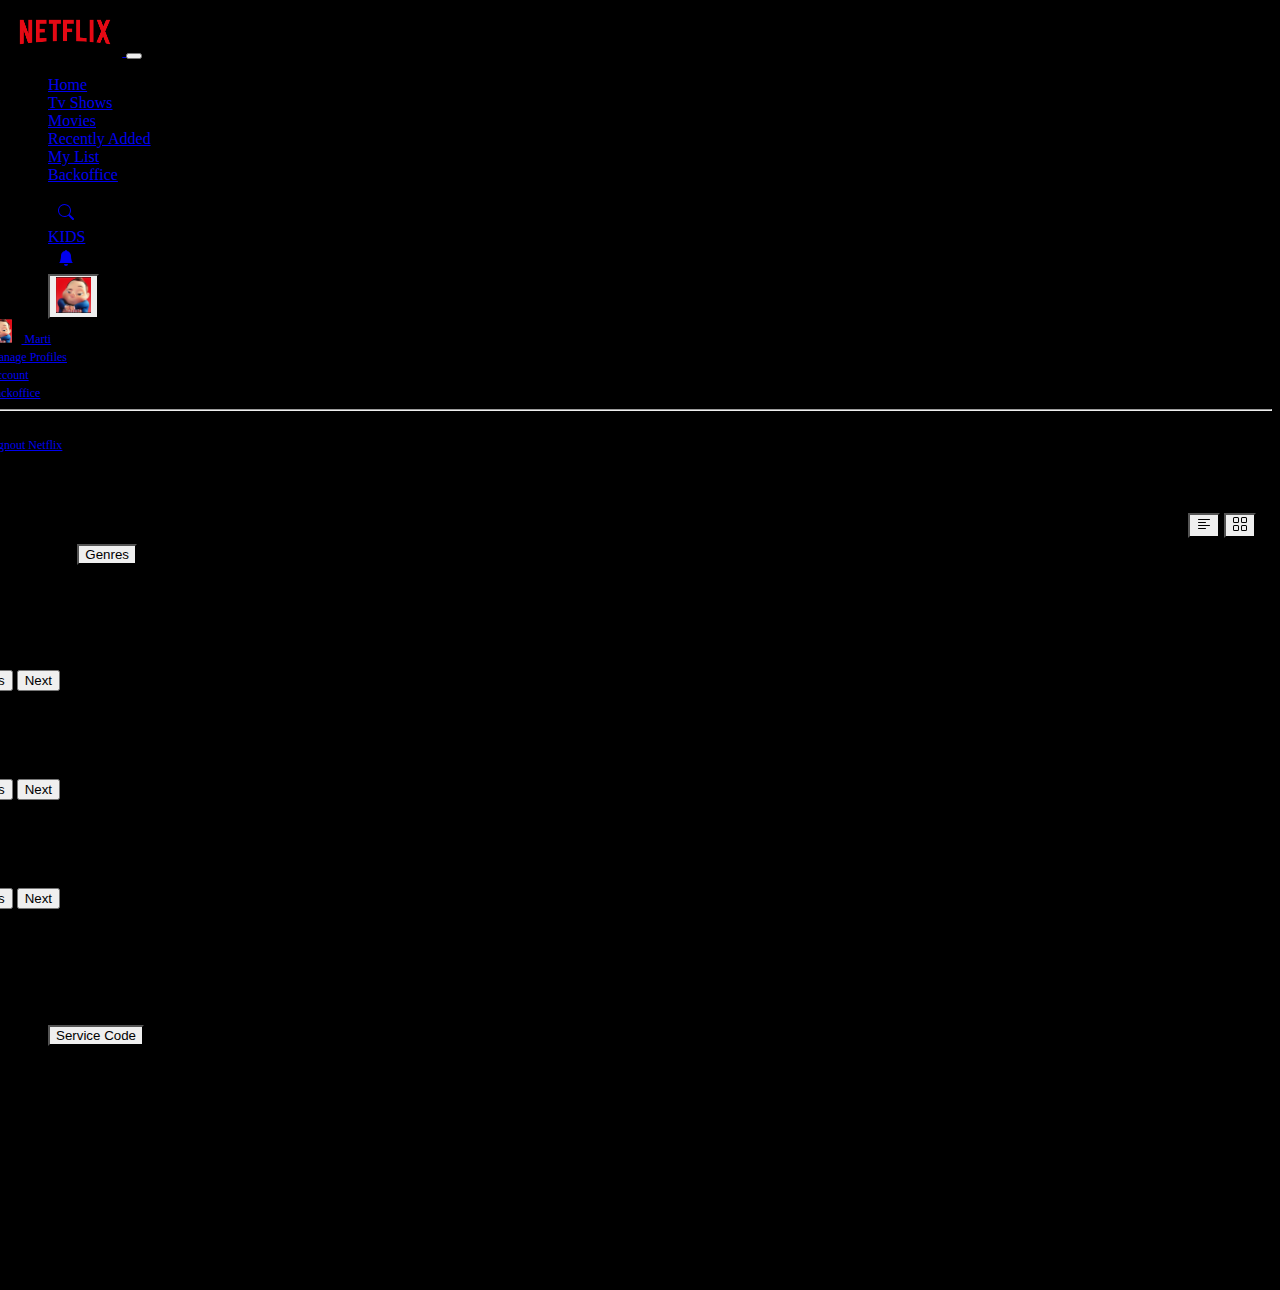
==== commit a5950707: "exercises completed" ====
--- a/index.html
+++ b/index.html
@@ -42,6 +42,9 @@
                     <li class="nav-item">
                         <a class="nav-link" href="#">My List</a>
                     </li>
+                    <li class="nav-item">
+                        <a class="nav-link" href="/backoffice.html">Backoffice</a>
+                    </li>
                 </ul>
 
                 <ul class="navbar-nav">
@@ -78,14 +81,14 @@
                                 <li><a class="dropdown-item" href="http://ubeytdemir.me/netflix-ui/profile.html">
                                         <div class="d-flex align-items-center">
                                             <img src="./assets/avatar.png" id="avatar-small">
-                                            Ubeyt
+                                            Marti
                                         </div>
                                     </a></li>
                                 <li><a class="dropdown-item" href="http://ubeytdemir.me/netflix-ui/profile.html">Manage
                                         Profiles</a></li>
                                 <li><a class="dropdown-item"
                                         href="http://ubeytdemir.me/netflix-ui/accounts.html">Account</a></li>
-                                <li><a class="dropdown-item" href="#">Help Center</a></li>
+                                <li><a class="dropdown-item" href="/backoffice.html">Backoffice</a></li>
                                 <li>
                                     <hr class="dropdown-divider">
                                 </li>
@@ -131,52 +134,12 @@
                 <div class="carousel-inner">
                     <div class="carousel-item active">
                         <div class="movie-row">
-                            <div id="trendingRow1" class="row">
-                                <div class="col-md-2">
-                                    <img class="movie-cover" src="./assets/media/media0.jpg">
-                                </div>
-                                <div class="col-md-2">
-                                    <img class="movie-cover" src="./assets/media/media1.jpg">
-                                </div>
-                                <div class="col-md-2">
-                                    <img class="movie-cover" src="./assets/media/media2.jpg">
-                                </div>
-                                <div class="col-md-2">
-                                    <img class="movie-cover" src="./assets/media/media3.jpg">
-                                </div>
-                                <div class="col-md-2">
-                                    <img class="movie-cover" src="./assets/media/media4.jpg">
-                                </div>
-                                <div class="col-md-2">
-                                    <img class="movie-cover" src="./assets/media/media5.jpg">
-                                </div>
-
-                            </div>
+                            <div id="trendingRow1" class="row"></div>
                         </div>
                     </div>
                     <div class="carousel-item">
                         <div class="movie-row">
-                            <div id="trendingRow2" class="row">
-                                <div class="col-md-2">
-                                    <img class="movie-cover" src="./assets/media/media0.jpg">
-                                </div>
-                                <div class="col-md-2">
-                                    <img class="movie-cover" src="./assets/media/media1.jpg">
-                                </div>
-                                <div class="col-md-2">
-                                    <img class="movie-cover" src="./assets/media/media2.jpg">
-                                </div>
-                                <div class="col-md-2">
-                                    <img class="movie-cover" src="./assets/media/media3.jpg">
-                                </div>
-                                <div class="col-md-2">
-                                    <img class="movie-cover" src="./assets/media/media4.jpg">
-                                </div>
-                                <div class="col-md-2">
-                                    <img class="movie-cover" src="./assets/media/media5.jpg">
-                                </div>
-
-                            </div>
+                            <div id="trendingRow2" class="row"></div>
                         </div>
                     </div>
                 </div>
@@ -197,52 +160,12 @@
                 <div class="carousel-inner">
                     <div class="carousel-item active">
                         <div class="movie-row">
-                            <div id="watchAgainRow1" class="row">
-                                <div class="col-md-2">
-                                    <img class="movie-cover" src="./assets/media/media6.jpg">
-                                </div>
-                                <div class="col-md-2">
-                                    <img class="movie-cover" src="./assets/media/media7.jpg">
-                                </div>
-                                <div class="col-md-2">
-                                    <img class="movie-cover" src="./assets/media/media8.jpg">
-                                </div>
-                                <div class="col-md-2">
-                                    <img class="movie-cover" src="./assets/media/media9.jpg">
-                                </div>
-                                <div class="col-md-2">
-                                    <img class="movie-cover" src="./assets/media/media10.jpg">
-                                </div>
-                                <div class="col-md-2">
-                                    <img class="movie-cover" src="./assets/media/media11.jpg">
-                                </div>
-
-                            </div>
+                            <div id="watchAgainRow1" class="row"></div>
                         </div>
                     </div>
                     <div class="carousel-item">
                         <div class="movie-row">
-                            <div id="watchAgainRow2" class="row">
-                                <div class="col-md-2">
-                                    <img class="movie-cover" src="./assets/media/media6.jpg">
-                                </div>
-                                <div class="col-md-2">
-                                    <img class="movie-cover" src="./assets/media/media7.jpg">
-                                </div>
-                                <div class="col-md-2">
-                                    <img class="movie-cover" src="./assets/media/media8.jpg">
-                                </div>
-                                <div class="col-md-2">
-                                    <img class="movie-cover" src="./assets/media/media9.jpg">
-                                </div>
-                                <div class="col-md-2">
-                                    <img class="movie-cover" src="./assets/media/media10.jpg">
-                                </div>
-                                <div class="col-md-2">
-                                    <img class="movie-cover" src="./assets/media/media11.jpg">
-                                </div>
-
-                            </div>
+                            <div id="watchAgainRow2" class="row"></div>
                         </div>
                     </div>
                 </div>
@@ -265,52 +188,12 @@
                 <div class="carousel-inner">
                     <div class="carousel-item active">
                         <div class="movie-row">
-                            <div id="newReleasesRow1" class="row">
-                                <div class="col-md-2">
-                                    <img class="movie-cover" src="./assets/media/media12.jpg">
-                                </div>
-                                <div class="col-md-2">
-                                    <img class="movie-cover" src="./assets/media/media13.jpg">
-                                </div>
-                                <div class="col-md-2">
-                                    <img class="movie-cover" src="./assets/media/media14.jpg">
-                                </div>
-                                <div class="col-md-2">
-                                    <img class="movie-cover" src="./assets/media/media15.jpg">
-                                </div>
-                                <div class="col-md-2">
-                                    <img class="movie-cover" src="./assets/media/media16.jpg">
-                                </div>
-                                <div class="col-md-2">
-                                    <img class="movie-cover" src="./assets/media/media17.jpg">
-                                </div>
-
-                            </div>
+                            <div id="newReleasesRow1" class="row"></div>
                         </div>
                     </div>
                     <div class="carousel-item">
                         <div class="movie-row">
-                            <div id="newReleasesRow2" class="row">
-                                <div class="col-md-2">
-                                    <img class="movie-cover" src="./assets/media/media12.jpg">
-                                </div>
-                                <div class="col-md-2">
-                                    <img class="movie-cover" src="./assets/media/media13.jpg">
-                                </div>
-                                <div class="col-md-2">
-                                    <img class="movie-cover" src="./assets/media/media14.jpg">
-                                </div>
-                                <div class="col-md-2">
-                                    <img class="movie-cover" src="./assets/media/media15.jpg">
-                                </div>
-                                <div class="col-md-2">
-                                    <img class="movie-cover" src="./assets/media/media16.jpg">
-                                </div>
-                                <div class="col-md-2">
-                                    <img class="movie-cover" src="./assets/media/media17.jpg">
-                                </div>
-
-                            </div>
+                            <div id="newReleasesRow2" class="row"></div>
                         </div>
                     </div>
                 </div>
@@ -427,7 +310,145 @@
     <script src="https://cdn.jsdelivr.net/npm/bootstrap@5.0.0-beta2/dist/js/bootstrap.bundle.min.js"
         integrity="sha384-b5kHyXgcpbZJO/tY9Ul7kGkf1S0CWuKcCD38l8YkeH8z8QjE0GmW1gYU5S9FOnJ0"
         crossorigin="anonymous"></script>
-    <script src="js/script.js"></script>
+    <script>
+        let movieGenres = []
+        let horrorMovies = []
+        let comedyMovies = []
+        let thrillerMovies = []
+        let documentaryMovies = []
+        let sportsMovies = []
+        let dramaMovies = []
+        let loadedMovies = []
+
+        const mainMovieUrl = 'https://striveschool-api.herokuapp.com/api/movies/'
+
+
+
+        const loadMovieGenres = async () => {
+            const response = await fetch(mainMovieUrl, {
+                headers: {
+                    "Authorization": "Bearer eyJhbGciOiJIUzI1NiIsInR5cCI6IkpXVCJ9.eyJfaWQiOiI2MTgyOGY4NmFhY2FhMjAwMTU1MmExODAiLCJpYXQiOjE2MzYxMTA0NTYsImV4cCI6MTYzNzMyMDA1Nn0.NA9N1AiPuXFUB3_WEBqLDq3ZYyytJGVBvrxxURHGKpE"
+                }
+            })
+            const arrayOfGenres = await response.json()
+            return arrayOfGenres
+        }
+
+        const loadMoviesByGenre = async (genre) => {
+            const response = await fetch(mainMovieUrl + genre, {
+                headers: {
+                    "Authorization": "Bearer eyJhbGciOiJIUzI1NiIsInR5cCI6IkpXVCJ9.eyJfaWQiOiI2MTgyOGY4NmFhY2FhMjAwMTU1MmExODAiLCJpYXQiOjE2MzYxMTA0NTYsImV4cCI6MTYzNzMyMDA1Nn0.NA9N1AiPuXFUB3_WEBqLDq3ZYyytJGVBvrxxURHGKpE"
+                }
+            })
+            const arrayOfMovieObjects = response.json()
+            return arrayOfMovieObjects
+        }
+
+        const displayMovies = () => {
+            const trendingRow1 = document.getElementById('trendingRow1')
+            trendingRow1.innerHTML = ''
+            const trendingRow2 = document.getElementById('trendingRow2')
+            trendingRow2.innerHTML = ''
+            const watchAgainRow1 = document.getElementById('watchAgainRow1')
+            watchAgainRow1.innerHTML = ''
+            const watchAgainRow2 = document.getElementById('watchAgainRow2')
+            watchAgainRow2.innerHTML = ''
+            const newReleasesRow1 = document.getElementById('newReleasesRow1')
+            newReleasesRow1.innerHTML = ''
+            const newReleasesRow2 = document.getElementById('newReleasesRow2')
+            newReleasesRow2.innerHTML = ''
+
+            for (let i = 0; i < 6; i++) {
+                let randomIndex = Math.floor(Math.random() * 47)
+                trendingRow1.innerHTML += `
+                    <div class="col-md-2">
+                        <a href="/backoffice.html?movieCat=${ loadedMovies[randomIndex].category }&movieId=${ loadedMovies[randomIndex]._id }"><img class="movie-cover" src="${ loadedMovies[randomIndex].imageUrl }"></a>
+                        <h6>${ loadedMovies[randomIndex].name }</h6>
+                    </div>`
+            }
+            for (let i = 0; i < 6; i++) {
+                let randomIndex = Math.floor(Math.random() * 47)
+                trendingRow2.innerHTML += `
+                    <div class="col-md-2">
+                        <a href="/backoffice.html?movieCat=${ loadedMovies[randomIndex].category }&movieId=${ loadedMovies[randomIndex]._id }"><img class="movie-cover" src="${ loadedMovies[randomIndex].imageUrl }"></a>
+                        <h6>${ loadedMovies[randomIndex].name }</h6>
+                    </div>`
+            }
+            for (let i = 0; i < 6; i++) {
+                let randomIndex = Math.floor(Math.random() * 47)
+                watchAgainRow1.innerHTML += `
+                    <div class="col-md-2">
+                        <a href="/backoffice.html?movieCat=${ loadedMovies[randomIndex].category }&movieId=${ loadedMovies[randomIndex]._id }"><img class="movie-cover" src="${ loadedMovies[randomIndex].imageUrl }"></a>
+                        <h6>${ loadedMovies[randomIndex].name }</h6>
+                    </div>`
+            }
+            for (let i = 0; i < 6; i++) {
+                let randomIndex = Math.floor(Math.random() * 47)
+                watchAgainRow2.innerHTML += `
+                    <div class="col-md-2">
+                        <a href="/backoffice.html?movieCat=${ loadedMovies[randomIndex].category }&movieId=${ loadedMovies[randomIndex]._id }"><img class="movie-cover" src="${ loadedMovies[randomIndex].imageUrl }"></a>
+                        <h6>${ loadedMovies[randomIndex].name }</h6>
+                    </div>`
+            }
+            for (let i = 0; i < 6; i++) {
+                let randomIndex = Math.floor(Math.random() * 47)
+                newReleasesRow1.innerHTML += `
+                    <div class="col-md-2">
+                        <a href="/backoffice.html?movieCat=${ loadedMovies[randomIndex].category }&movieId=${ loadedMovies[randomIndex]._id }"><img class="movie-cover" src="${ loadedMovies[randomIndex].imageUrl }"></a>
+                        <h6>${ loadedMovies[randomIndex].name }</h6>
+                    </div>`
+            }
+            for (let i = 0; i < 6; i++) {
+                let randomIndex = Math.floor(Math.random() * 47)
+                newReleasesRow2.innerHTML += `
+                    <div class="col-md-2">
+                        <a href="/backoffice.html?movieCat=${ loadedMovies[randomIndex].category }&movieId=${ loadedMovies[randomIndex]._id }"><img class="movie-cover" src="${ loadedMovies[randomIndex].imageUrl }"></a>
+                        <h6>${ loadedMovies[randomIndex].name }</h6>
+                    </div>`
+            }
+        }
+
+        const showSpinner = (isLoading) => {
+            const mainContainer = document.getElementById('.genre-details')
+
+            const spinner = `<div class="spinner-border" role="status"></div>`
+            if (isLoading) {
+                mainContainer.innerHTML += spinner
+            } else {
+                mainContainer.querySelector('.spinner-border').remove()
+            }
+        }
+
+
+        window.onload = async () => {
+            try {
+                movieGenres = await loadMovieGenres()
+
+                horrorMovies = await loadMoviesByGenre('horror')
+                horrorMovies.forEach(movie => loadedMovies.push(movie))
+                comedyMovies = await loadMoviesByGenre('comedy')
+                comedyMovies.forEach(movie => loadedMovies.push(movie))
+                thrillerMovies = await loadMoviesByGenre('thriller')
+                thrillerMovies.forEach(movie => loadedMovies.push(movie))
+                documentaryMovies = await loadMoviesByGenre('documentary')
+                documentaryMovies.forEach(movie => loadedMovies.push(movie))
+                sportsMovies = await loadMoviesByGenre('sports')
+                sportsMovies.forEach(movie => loadedMovies.push(movie))
+                dramaMovies = await loadMoviesByGenre('drama')
+                dramaMovies.forEach(movie => loadedMovies.push(movie))
+
+                console.log(loadedMovies)
+
+                displayMovies()
+
+
+            } catch (error) {
+                console.log(error)
+            }
+
+        }
+
+    </script>
 </body>
 
 </html>--- a/css/styles.css
+++ b/css/styles.css
@@ -126,4 +126,16 @@
     
 }
 
+.cold-md-2 img {
+    max-width: 320px;
+    max-height: 180px;
+    object-fit: cover;
+}
+
+a + h6 {
+    text-align: center;
+    font-size: 0.8rem;
+    margin-top: 5px;
+    color: rgb(199, 199, 199);
+}
  